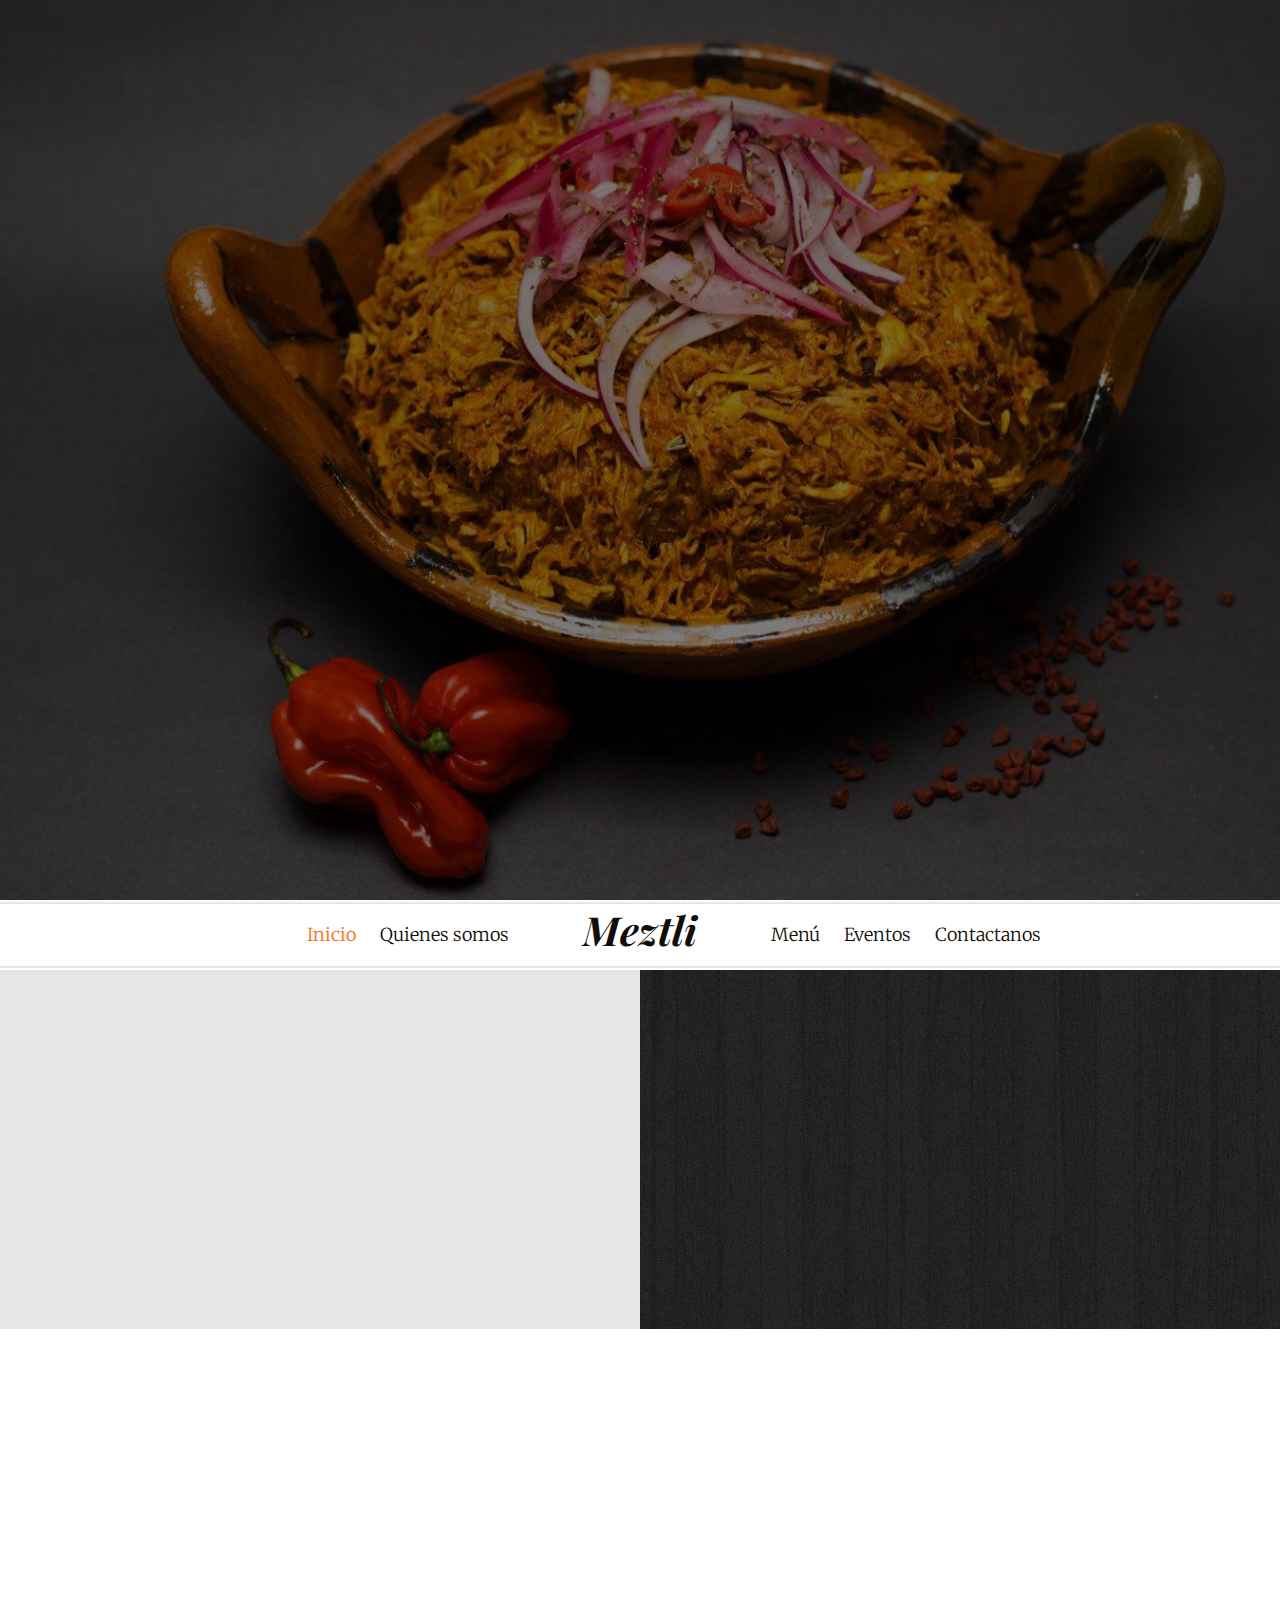
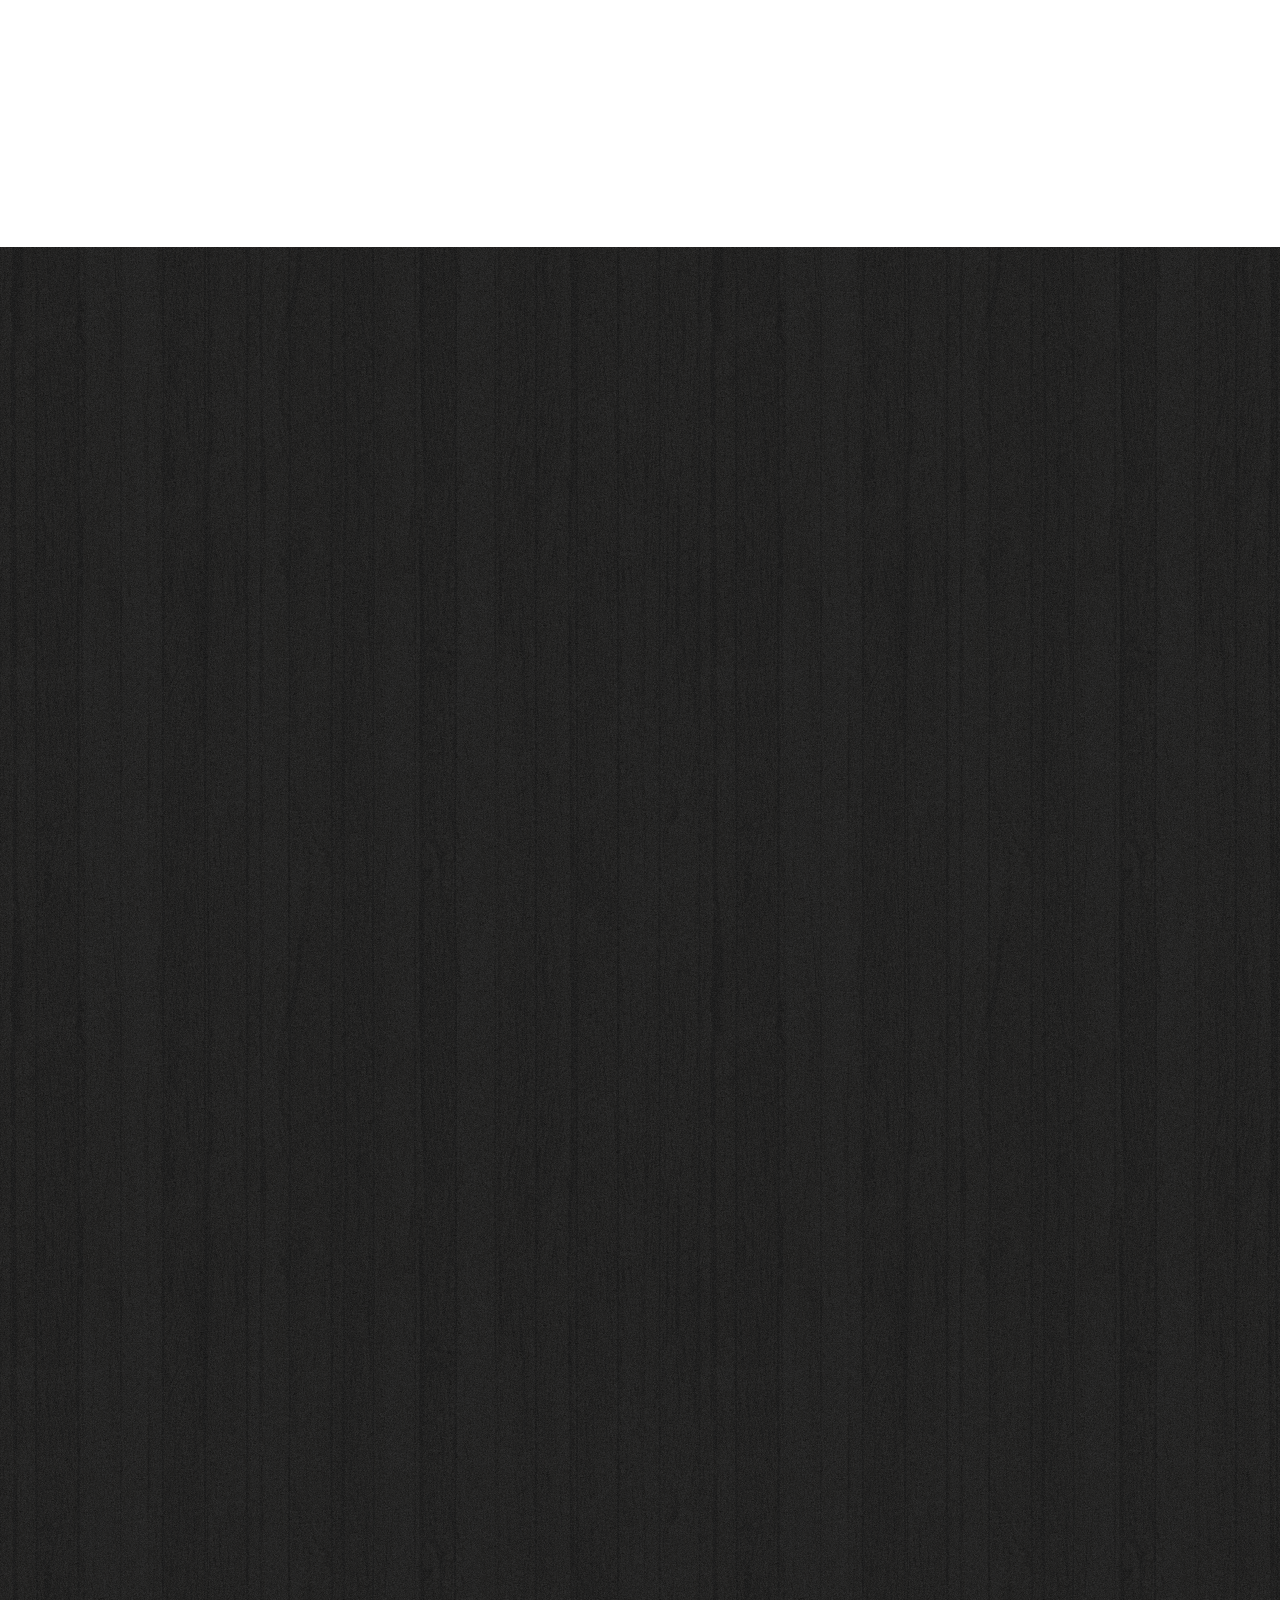
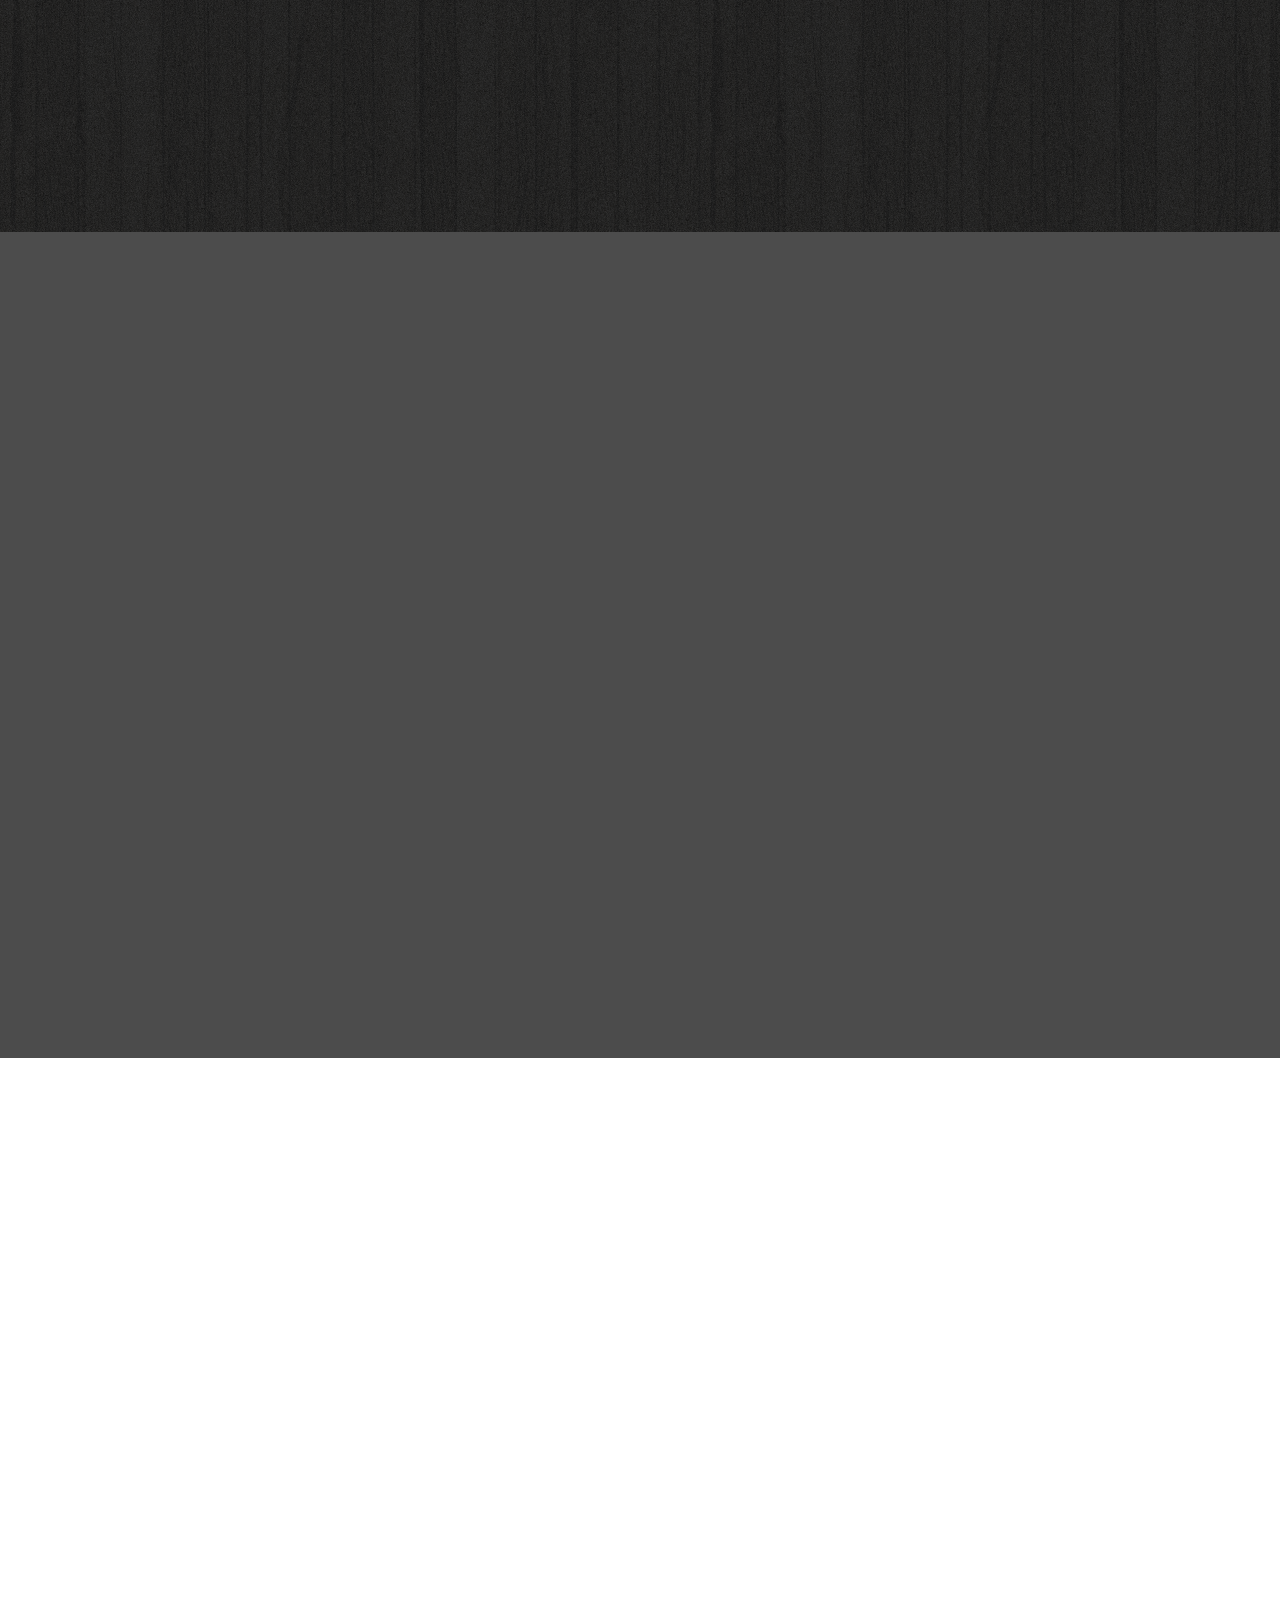
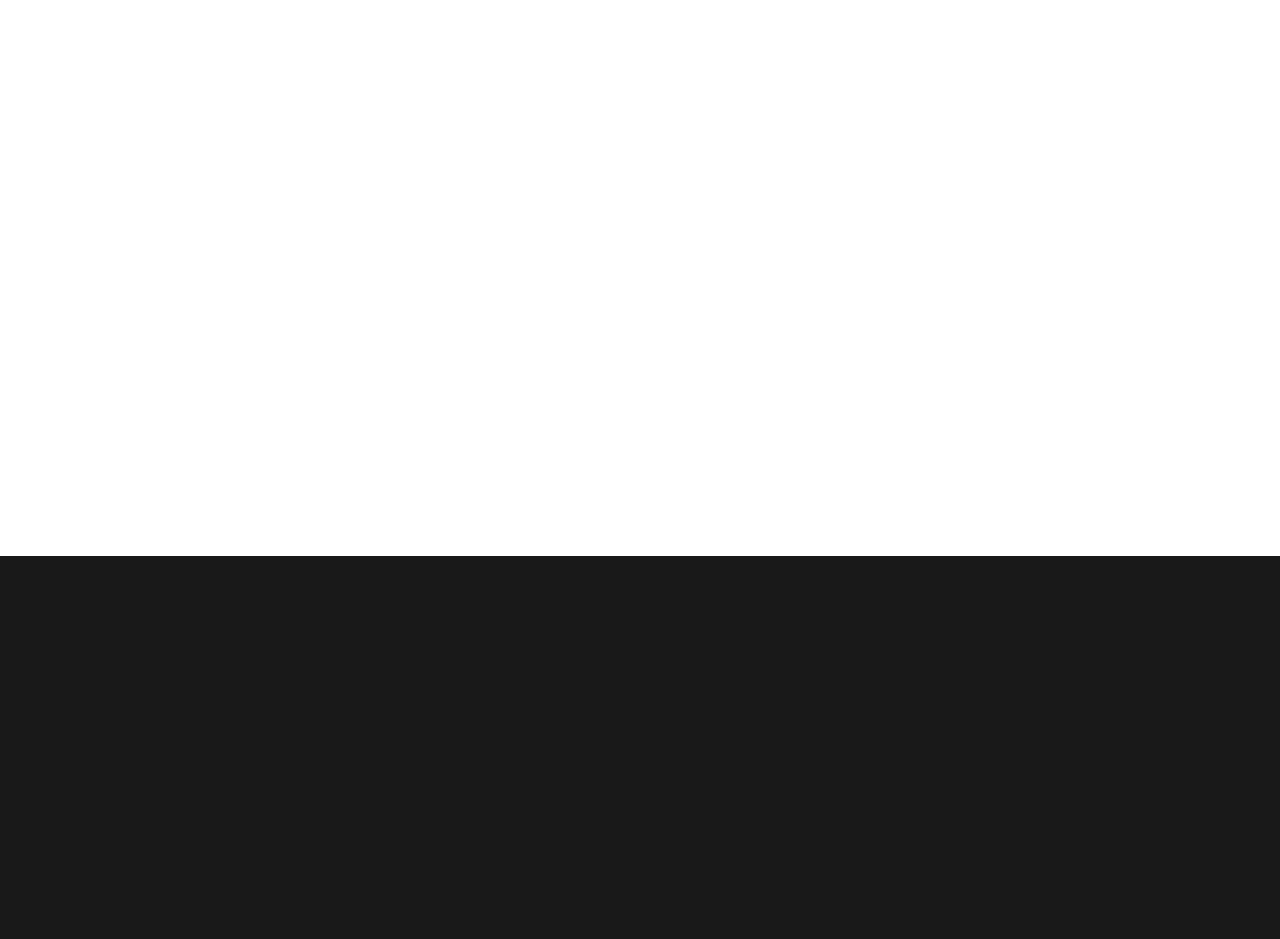
==== index.html @ 39a88415 "Merge branch 'gh-pages' of https://github.com/ilpezlpez/meztli_pty into gh-pages" ====
<!DOCTYPE html>
<!--[if lt IE 7]>      <html class="no-js lt-ie9 lt-ie8 lt-ie7"> <![endif]-->
<!--[if IE 7]>         <html class="no-js lt-ie9 lt-ie8"> <![endif]-->
<!--[if IE 8]>         <html class="no-js lt-ie9"> <![endif]-->
<!--[if gt IE 8]><!--> <html class="no-js"> <!--<![endif]-->
	<head>
	<meta charset="utf-8">
	<meta http-equiv="X-UA-Compatible" content="IE=edge">
	<title> Meztli &mdash; ... de lo bueno poco!!</title>
	<meta name="viewport" content="width=device-width, initial-scale=1">
	<meta name="description" content="Comida fusión Mexicana en Panama" />
	<meta name="keywords" content="cochinita,comida mexicana,tacos,panama" />
	<meta name="author" content="meztli_panama" />

  <!--
	//////////////////////////////////////////////////////

	FREE HTML5 TEMPLATE
	DESIGNED & DEVELOPED by FREEHTML5.CO

	Website: 		http://freehtml5.co/
	Email: 			info@freehtml5.co
	Twitter: 		http://twitter.com/fh5co
	Facebook: 		https://www.facebook.com/fh5co

	//////////////////////////////////////////////////////
	 -->

  	<!-- Facebook and Twitter integration -->
	<meta property="og:title" content=""/>
	<meta property="og:image" content=""/>
	<meta property="og:url" content=""/>
	<meta property="og:site_name" content=""/>
	<meta property="og:description" content=""/>
	<meta name="twitter:title" content="" />
	<meta name="twitter:image" content="" />
	<meta name="twitter:url" content="" />
	<meta name="twitter:card" content="" />

	<!-- Place favicon.ico and apple-touch-icon.png in the root directory -->
	<link rel="shortcut icon" href="favicon.ico">

	<link href='https://fonts.googleapis.com/css?family=Playfair+Display:400,700,400italic,700italic|Merriweather:300,400italic,300italic,400,700italic' rel='stylesheet' type='text/css'>

	<!-- Animate.css -->
	<link rel="stylesheet" href="css/animate.css">
	<!-- Icomoon Icon Fonts-->
	<link rel="stylesheet" href="css/icomoon.css">
	<!-- Simple Line Icons -->
	<link rel="stylesheet" href="css/simple-line-icons.css">
	<!-- Datetimepicker -->
	<link rel="stylesheet" href="css/bootstrap-datetimepicker.min.css">
	<!-- Flexslider -->
	<link rel="stylesheet" href="css/flexslider.css">
	<!-- Bootstrap  -->
	<link rel="stylesheet" href="css/bootstrap.css">

	<link rel="stylesheet" href="css/style.css">


	<!-- Modernizr JS -->
	<script src="js/modernizr-2.6.2.min.js"></script>
	<!-- FOR IE9 below -->
	<!--[if lt IE 9]>
	<script src="js/respond.min.js"></script>
	<![endif]-->

	</head>
	<body>

	<div id="fh5co-container">
		<div id="fh5co-home" class="js-fullheight" data-section="home">

			<div class="flexslider">

				<div class="fh5co-overlay"></div>
				<div class="fh5co-text">
					<div class="container">
						<div class="row">
							<h1 class="to-animate">Meztli</h1>
							<h2 class="to-animate">... de lo bueno poco!!
						</div>
					</div>
				</div>
			  	<ul class="slides">
			   	<li style="background-image: url(images/slide_1a.jpg);" data-stellar-background-ratio="0.5"></li>
			   	<li style="background-image: url(images/slide_1a.jpg);" data-stellar-background-ratio="0.5"></li>
			   	<li style="background-image: url(images/slide_1a.jpg);" data-stellar-background-ratio="0.5"></li>
			  	</ul>

			</div>

		</div>

		<div class="js-sticky">
			<div class="fh5co-main-nav">
				<div class="container-fluid">
					<div class="fh5co-menu-1">
						<a href="#" data-nav-section="home">Inicio</a>
						<a href="#" data-nav-section="about">Quienes somos</a>
					</div>
					<div class="fh5co-logo">
						<a href="index.html">Meztli</a>
					</div>
					<div class="fh5co-menu-2">
						<a href="#" data-nav-section="features">Menú</a>
						<a href="#" data-nav-section="events">Eventos</a>
						<a href="#" data-nav-section="reservation">Contactanos</a>
					</div>
				</div>

			</div>
		</div>

		<div id="fh5co-about" data-section="about">
			<div class="fh5co-2col fh5co-bg to-animate-2" style="background-image: url(images/res_img_1a.jpg)"></div>
			<div class="fh5co-2col fh5co-text">
				<h2 class="heading to-animate">Quienes somos</h2>
				<p class="to-animate"><span class="firstcharacter">E</span>n MEZTLI somos verdaderos amantes de la gastronomía, y por eso traemos para ti un sabor único e inigualable...ven a probarlo y descubre por que !de lo bueno poco!</p>
			</div>
		</div>

		<div id="fh5co-sayings">
			<div class="container">
				<div class="row to-animate">

					<div class="flexslider">
						<ul class="slides">

							<li>
								<blockquote>
									<p>&ldquo;¡Esta de agencia este refine!&rdquo;</p>
									<p class="quote-author">&mdash; Lennin Correa</p>
								</blockquote>
							</li>
							<li>
								<blockquote>
									<p>&ldquo;!Te hace sentir en casa!&rdquo;</p>
									<p class="quote-author">&mdash; Ivan López</p>
								</blockquote>
							</li>
							<li>
								<blockquote>
									<p>&ldquo;The best food!&rdquo;</p>
									<p class="quote-author">&mdash; Novak Boljanic</p>
								</blockquote>
							</li>
							<li>
								<blockquote>
									<p>&ldquo;¡Brutal, esto si es de calidad! &rdquo;</p>
									<p class="quote-author">&mdash; Belissa Rodriguez</p>
								</blockquote>
							</li>


						</ul>
					</div>

				</div>
			</div>
		</div>

		<div id="fh5co-featured" data-section="features">
			<div class="container">
				<div class="row text-center fh5co-heading row-padded">
					<div class="col-md-8 col-md-offset-2">
						<h2 class="heading to-animate">Menú</h2>
						<p class="sub-heading to-animate">“La fusión de culturas para crear un sabor bajo tierra” </p>
					</div>
				</div>
				<div class="row">
					<div class="fh5co-grid">
						<div class="fh5co-v-half to-animate-2">
							<div class="fh5co-v-col-2 fh5co-bg-img" style="background-image: url(images/tacos.jpg)"></div>
							<div class="fh5co-v-col-2 fh5co-text fh5co-special-1 arrow-left">
								<h2>Tacos MEZTLI</h2>
								<span class="pricing">B/. 6.00</span>
								<p>Orden de 3 Tacos en tortilla de maíz con el relleno de tu elección (Cerdo, Pollo o Vegetariano) preparado con nuestra receta secreta, acompañados de porotos refritos y cebollitas en escabeche.</p>
							</div>
						</div>

						<div class="fh5co-v-half to-animate-2">
							<div class="fh5co-v-col-2 fh5co-bg-img" style="background-image: url(images/res_img_1c.jpg)"></div>
							<div class="fh5co-v-col-2 fh5co-text fh5co-special-1 arrow-left">
								<h2>Emparedado MEZTLI</h2>
								<span class="pricing">B/. 6.00</span>
								<p>Emparedado de Carne de Cerdo, Pollo o Vegetariano, preparado con nuestra receta secreta, con un toque de porotos refritos y cebollitas en escabeche.</p>
							</div>
						</div>
						<div class="fh5co-v-half">
							<div class="fh5co-h-row-2 fh5co-reversed to-animate-2">
								<div class="fh5co-v-col-2 fh5co-bg-img" style="background-image: url(images/res_img_1e.jpg)"></div>
								<div class="fh5co-v-col-2 fh5co-text arrow-right">
									<h2>Paquete MEZTLI(bajo pedido)</h2>
									<span class="pricing">B/. 40.00</span>
									<p>1KG de Carne de Cerdo, Pollo o Vegetariano,<br/>40 Tortillas de maíz,<br/>Porcion de Porotos refritos, y <br/>Cebollitas en escabeche.	</p>
								</div>
							</div>
							<div class="fh5co-h-row-2 to-animate-2">
								<div class="fh5co-v-col-2 fh5co-bg-img" style="background-image: url(images/pastel.jpg)"></div>
								<div class="fh5co-v-col-2 fh5co-text arrow-left">
									<h2>Cake MEZTLI</h2>
									<span class="pricing">B/. 6.00</span>
									<p>Para terminar con broche de oro y un toquecito de dulzura prueba una rebanada de nuestro delicioso cake, una combinación de sabores única!</p>
								</div>
							</div>
						</div>
						<div class="fh5co-v-half to-animate-2">

							<div class="fh5co-v-col-2 fh5co-text fh5co-special-1 arrow-right">
								<h2>Hamburguesa MEZTLI</h2>
								<span class="pricing">B/. 6.00</span>
								<p>Hamburguesa de Carne de Cerdo, Pollo o Vegetariana preparada con nuestra receta secreta, con un toque de porotos refritos y cebollitas en escabeche.</p>
							</div>
							<div class="fh5co-v-col-2 fh5co-bg-img" style="background-image: url(images/res_img_1d.jpg)"></div>
						</div>


					</div>
				</div>

			</div>
		</div>


		<div id="fh5co-events" data-section="events" style="background-image: url(images/slide_2.jpg);" data-stellar-background-ratio="0.5">
			<div class="fh5co-overlay"></div>
			<div class="container">
				<div class="row text-center fh5co-heading row-padded">
					<div class="col-md-8 col-md-offset-2 to-animate">
						<h2 class="heading">Próximos Eventos</h2>
						<p class="sub-heading">Síguenos en nuestras redes sociales para saber en que eventos estaremos próximanente</p>
					</div>
				</div>
				<div class="row">
					<div class="col-md-4">
						<div class="fh5co-event to-animate-2">
							<h3>Proximo evento</h3>
							<span class="fh5co-event-meta"<Facebook:@Meztli</span>
							<p>Estaremos en la feria...</p>                                                                           
							<p>Información Próximamente</p> 
						</div>
					</div>
					<div class="col-md-4">
						<div class="fh5co-event to-animate-2">
							<h3>Parrilladas y Reuniones</h3>
							<span class="fh5co-event-meta">Contáctanos</span>
							<p>Preparamos la comida para tus eventos</p>
						</div>
					</div>
					<div class="col-md-4">
						<div class="fh5co-event to-animate-2">
							<h3>Taller de cocina</h3>
							<span class="fh5co-event-meta">Enero 20, 2019</span>
							<p>Información Próximamente</p>
						</div>
					</div>
				</div>
			</div>
		</div>

		<div id="fh5co-contact" data-section="reservation">
			<div class="container">
				<div class="row text-center fh5co-heading row-padded">
					<div class="col-md-8 col-md-offset-2">
						<h2 class="heading to-animate">Contáctanos</h2>
						<p class="sub-heading to-animate">Dejanos un recadito para ubicarte.</p>
					</div>
				</div>
				<div class="row">
					<div class="col-md-6 to-animate-2">
						<h3>Informacion de contacto</h3>
						<ul class="fh5co-contact-info">
							<li class="fh5co-contact-address ">
								<!--i class="icon-home"></i>
								5555 Love Paradise 56 New Clity 5655, <br>Excel Tower United Kingdom
							</li!-->
							<li><i class="icon-envelope"></i>meztli.panama@gmail.com</li>
							<li><i class="icon-phone"></i> +507 6869 7294</li>

							<!--li><i class="icon-globe"></i> <a href="http://freehtml5.co/" target="_blank">freehtml5.co</a></li!-->
						</ul>
					</div>
					<div class="col-md-6 to-animate-2">
						<h3>Tus Datos</h3>
						<div class="form-group ">
							<label for="name" class="sr-only">Nombre</label>
							<input id="name" class="form-control" placeholder="Nombre" type="text">
						</div>
						<div class="form-group ">
							<label for="email" class="sr-only">Correo Electronico</label>
							<input id="email" class="form-control" placeholder="Correo Electronico" type="email">
						</div>
						<div class="form-group">
							<label for="occation" class="sr-only">Evento</label>
							<select class="form-control" id="occation">
								<option>Seleccionar Evento</option>
							  <option>Bodas</option>
							  <option>Cumpleaños</option>
							  <option>Otros</option>
							</select>
						</div>
						<div class="form-group ">
							<label for="date" class="sr-only">Fecha</label>
							<input id="date" class="form-control" placeholder="Fecha" type="text">
						</div>



						<div class="form-group ">
							<label for="message" class="sr-only">Mensaje</label>
							<textarea name="" id="message" cols="30" rows="5" class="form-control" placeholder="Mensaje"></textarea>
						</div>
						<div class="form-group ">
							<input class="btn btn-primary" value="Enviar" type="submit">
						</div>
						</div>
				</div>
			</div>
		</div>


	</div>

	<div id="fh5co-footer">
		<div class="container">
			<div class="row row-padded">
				<div class="col-md-12 text-center">
					<p class="to-animate">&copy; 2018 Meztli.
					</p>
					<p class="text-center to-animate"><a href="#" class="js-gotop">Ir arriba</a></p>
				</div>
			</div>
			<div class="row">
				<div class="col-md-12 text-center">
					<ul class="fh5co-social">
						<li class="to-animate-2"><a href="https://www.facebook.com/Meztli-1585526528234470/"><i class="icon-facebook"></i></a></li>
						<li class="to-animate-2"><a href="https://twitter.com/meztli_panama"><i class="icon-twitter"></i></a></li>
						<li class="to-animate-2"><a href="https://www.instagram.com/meztli_panama"><i class="icon-instagram"></i></a></li>
					</ul>
				</div>
			</div>
		</div>
	</div>






	<!-- jQuery -->
	<script src="js/jquery.min.js"></script>
	<!-- jQuery Easing -->
	<script src="js/jquery.easing.1.3.js"></script>
	<!-- Bootstrap -->
	<script src="js/bootstrap.min.js"></script>
	<!-- Bootstrap DateTimePicker -->
	<script src="js/moment.js"></script>
	<script src="js/bootstrap-datetimepicker.min.js"></script>
	<!-- Waypoints -->
	<script src="js/jquery.waypoints.min.js"></script>
	<!-- Stellar Parallax -->
	<script src="js/jquery.stellar.min.js"></script>

	<!-- Flexslider -->
	<script src="js/jquery.flexslider-min.js"></script>
	<script>
		$(function () {
	       $('#date').datetimepicker();
	   });
	</script>
	<!-- Main JS -->
	<script src="js/main.js"></script>

	</body>
</html>
---- css/icomoon.css ----
@font-face {
	font-family: 'icomoon';
	src:url('../fonts/icomoon/icomoon.eot?qtatmt');
	src:url('../fonts/icomoon/icomoon.eot?qtatmt#iefix') format('embedded-opentype'),
		url('../fonts/icomoon/icomoon.ttf?qtatmt') format('truetype'),
		url('../fonts/icomoon/icomoon.woff?qtatmt') format('woff'),
		url('../fonts/icomoon/icomoon.svg?qtatmt#icomoon') format('svg');
	font-weight: normal;
	font-style: normal;
}

[class^="icon-"], [class*=" icon-"] {
	font-family: 'icomoon';
	speak: none;
	font-style: normal;
	font-weight: normal;
	font-variant: normal;
	text-transform: none;
	line-height: 1;

	/* Better Font Rendering =========== */
	-webkit-font-smoothing: antialiased;
	-moz-osx-font-smoothing: grayscale;
}

.icon-glass:before {
	content: "\f000";
}
.icon-music:before {
	content: "\f001";
}
.icon-search2:before {
	content: "\f002";
}
.icon-envelope-o:before {
	content: "\f003";
}
.icon-heart:before {
	content: "\f004";
}
.icon-star:before {
	content: "\f005";
}
.icon-star-o:before {
	content: "\f006";
}
.icon-user:before {
	content: "\f007";
}
.icon-film:before {
	content: "\f008";
}
.icon-th-large:before {
	content: "\f009";
}
.icon-th:before {
	content: "\f00a";
}
.icon-th-list:before {
	content: "\f00b";
}
.icon-check:before {
	content: "\f00c";
}
.icon-close:before {
	content: "\f00d";
}
.icon-remove:before {
	content: "\f00d";
}
.icon-times:before {
	content: "\f00d";
}
.icon-search-plus:before {
	content: "\f00e";
}
.icon-search-minus:before {
	content: "\f010";
}
.icon-power-off:before {
	content: "\f011";
}
.icon-signal:before {
	content: "\f012";
}
.icon-cog:before {
	content: "\f013";
}
.icon-gear:before {
	content: "\f013";
}
.icon-trash-o:before {
	content: "\f014";
}
.icon-home:before {
	content: "\f015";
}
.icon-file-o:before {
	content: "\f016";
}
.icon-clock-o:before {
	content: "\f017";
}
.icon-road:before {
	content: "\f018";
}
.icon-download:before {
	content: "\f019";
}
.icon-arrow-circle-o-down:before {
	content: "\f01a";
}
.icon-arrow-circle-o-up:before {
	content: "\f01b";
}
.icon-inbox:before {
	content: "\f01c";
}
.icon-play-circle-o:before {
	content: "\f01d";
}
.icon-repeat2:before {
	content: "\f01e";
}
.icon-rotate-right:before {
	content: "\f01e";
}
.icon-refresh:before {
	content: "\f021";
}
.icon-list-alt:before {
	content: "\f022";
}
.icon-lock:before {
	content: "\f023";
}
.icon-flag:before {
	content: "\f024";
}
.icon-headphones:before {
	content: "\f025";
}
.icon-volume-off:before {
	content: "\f026";
}
.icon-volume-down:before {
	content: "\f027";
}
.icon-volume-up:before {
	content: "\f028";
}
.icon-qrcode:before {
	content: "\f029";
}
.icon-barcode:before {
	content: "\f02a";
}
.icon-tag:before {
	content: "\f02b";
}
.icon-tags:before {
	content: "\f02c";
}
.icon-book:before {
	content: "\f02d";
}
.icon-bookmark:before {
	content: "\f02e";
}
.icon-print:before {
	content: "\f02f";
}
.icon-camera:before {
	content: "\f030";
}
.icon-font:before {
	content: "\f031";
}
.icon-bold:before {
	content: "\f032";
}
.icon-italic:before {
	content: "\f033";
}
.icon-text-height:before {
	content: "\f034";
}
.icon-text-width:before {
	content: "\f035";
}
.icon-align-left:before {
	content: "\f036";
}
.icon-align-center2:before {
	content: "\f037";
}
.icon-align-right:before {
	content: "\f038";
}
.icon-align-justify2:before {
	content: "\f039";
}
.icon-list:before {
	content: "\f03a";
}
.icon-dedent:before {
	content: "\f03b";
}
.icon-outdent:before {
	content: "\f03b";
}
.icon-indent:before {
	content: "\f03c";
}
.icon-video-camera:before {
	content: "\f03d";
}
.icon-image:before {
	content: "\f03e";
}
.icon-photo:before {
	content: "\f03e";
}
.icon-picture-o:before {
	content: "\f03e";
}
.icon-pencil:before {
	content: "\f040";
}
.icon-map-marker:before {
	content: "\f041";
}
.icon-adjust:before {
	content: "\f042";
}
.icon-tint:before {
	content: "\f043";
}
.icon-edit:before {
	content: "\f044";
}
.icon-pencil-square-o:before {
	content: "\f044";
}
.icon-share-square-o:before {
	content: "\f045";
}
.icon-check-square-o:before {
	content: "\f046";
}
.icon-arrows:before {
	content: "\f047";
}
.icon-step-backward:before {
	content: "\f048";
}
.icon-fast-backward:before {
	content: "\f049";
}
.icon-backward:before {
	content: "\f04a";
}
.icon-play2:before {
	content: "\f04b";
}
.icon-pause2:before {
	content: "\f04c";
}
.icon-stop2:before {
	content: "\f04d";
}
.icon-forward:before {
	content: "\f04e";
}
.icon-fast-forward2:before {
	content: "\f050";
}
.icon-step-forward:before {
	content: "\f051";
}
.icon-eject:before {
	content: "\f052";
}
.icon-chevron-left:before {
	content: "\f053";
}
.icon-chevron-right:before {
	content: "\f054";
}
.icon-plus-circle:before {
	content: "\f055";
}
.icon-minus-circle:before {
	content: "\f056";
}
.icon-times-circle:before {
	content: "\f057";
}
.icon-check-circle:before {
	content: "\f058";
}
.icon-question-circle:before {
	content: "\f059";
}
.icon-info-circle:before {
	content: "\f05a";
}
.icon-crosshairs:before {
	content: "\f05b";
}
.icon-times-circle-o:before {
	content: "\f05c";
}
.icon-check-circle-o:before {
	content: "\f05d";
}
.icon-ban2:before {
	content: "\f05e";
}
.icon-arrow-left:before {
	content: "\f060";
}
.icon-arrow-right:before {
	content: "\f061";
}
.icon-arrow-up:before {
	content: "\f062";
}
.icon-arrow-down:before {
	content: "\f063";
}
.icon-mail-forward:before {
	content: "\f064";
}
.icon-share:before {
	content: "\f064";
}
.icon-expand2:before {
	content: "\f065";
}
.icon-compress:before {
	content: "\f066";
}
.icon-plus:before {
	content: "\f067";
}
.icon-minus:before {
	content: "\f068";
}
.icon-asterisk:before {
	content: "\f069";
}
.icon-exclamation-circle:before {
	content: "\f06a";
}
.icon-gift:before {
	content: "\f06b";
}
.icon-leaf:before {
	content: "\f06c";
}
.icon-fire:before {
	content: "\f06d";
}
.icon-eye:before {
	content: "\f06e";
}
.icon-eye-slash:before {
	content: "\f070";
}
.icon-exclamation-triangle:before {
	content: "\f071";
}
.icon-warning:before {
	content: "\f071";
}
.icon-plane:before {
	content: "\f072";
}
.icon-calendar:before {
	content: "\f073";
}
.icon-random:before {
	content: "\f074";
}
.icon-comment:before {
	content: "\f075";
}
.icon-magnet:before {
	content: "\f076";
}
.icon-chevron-up:before {
	content: "\f077";
}
.icon-chevron-down:before {
	content: "\f078";
}
.icon-retweet:before {
	content: "\f079";
}
.icon-shopping-cart:before {
	content: "\f07a";
}
.icon-folder:before {
	content: "\f07b";
}
.icon-folder-open:before {
	content: "\f07c";
}
.icon-arrows-v:before {
	content: "\f07d";
}
.icon-arrows-h:before {
	content: "\f07e";
}
.icon-bar-chart:before {
	content: "\f080";
}
.icon-bar-chart-o:before {
	content: "\f080";
}
.icon-twitter-square:before {
	content: "\f081";
}
.icon-facebook-square:before {
	content: "\f082";
}
.icon-camera-retro:before {
	content: "\f083";
}
.icon-key:before {
	content: "\f084";
}
.icon-cogs:before {
	content: "\f085";
}
.icon-gears:before {
	content: "\f085";
}
.icon-comments:before {
	content: "\f086";
}
.icon-thumbs-o-up:before {
	content: "\f087";
}
.icon-thumbs-o-down:before {
	content: "\f088";
}
.icon-star-half:before {
	content: "\f089";
}
.icon-heart-o:before {
	content: "\f08a";
}
.icon-sign-out:before {
	content: "\f08b";
}
.icon-linkedin-square:before {
	content: "\f08c";
}
.icon-thumb-tack:before {
	content: "\f08d";
}
.icon-external-link:before {
	content: "\f08e";
}
.icon-sign-in:before {
	content: "\f090";
}
.icon-trophy:before {
	content: "\f091";
}
.icon-github-square:before {
	content: "\f092";
}
.icon-upload:before {
	content: "\f093";
}
.icon-lemon-o:before {
	content: "\f094";
}
.icon-phone:before {
	content: "\f095";
}
.icon-square-o:before {
	content: "\f096";
}
.icon-bookmark-o:before {
	content: "\f097";
}
.icon-phone-square:before {
	content: "\f098";
}
.icon-twitter:before {
	content: "\f099";
}
.icon-facebook:before {
	content: "\f09a";
}
.icon-facebook-f:before {
	content: "\f09a";
}
.icon-github:before {
	content: "\f09b";
}
.icon-unlock2:before {
	content: "\f09c";
}
.icon-credit-card:before {
	content: "\f09d";
}
.icon-feed:before {
	content: "\f09e";
}
.icon-rss:before {
	content: "\f09e";
}
.icon-hdd-o:before {
	content: "\f0a0";
}
.icon-bullhorn:before {
	content: "\f0a1";
}
.icon-bell-o:before {
	content: "\f0a2";
}
.icon-certificate:before {
	content: "\f0a3";
}
.icon-hand-o-right:before {
	content: "\f0a4";
}
.icon-hand-o-left:before {
	content: "\f0a5";
}
.icon-hand-o-up:before {
	content: "\f0a6";
}
.icon-hand-o-down:before {
	content: "\f0a7";
}
.icon-arrow-circle-left:before {
	content: "\f0a8";
}
.icon-arrow-circle-right:before {
	content: "\f0a9";
}
.icon-arrow-circle-up:before {
	content: "\f0aa";
}
.icon-arrow-circle-down:before {
	content: "\f0ab";
}
.icon-globe:before {
	content: "\f0ac";
}
.icon-wrench:before {
	content: "\f0ad";
}
.icon-tasks:before {
	content: "\f0ae";
}
.icon-filter:before {
	content: "\f0b0";
}
.icon-briefcase:before {
	content: "\f0b1";
}
.icon-arrows-alt:before {
	content: "\f0b2";
}
.icon-group:before {
	content: "\f0c0";
}
.icon-users:before {
	content: "\f0c0";
}
.icon-chain:before {
	content: "\f0c1";
}
.icon-link:before {
	content: "\f0c1";
}
.icon-cloud:before {
	content: "\f0c2";
}
.icon-flask:before {
	content: "\f0c3";
}
.icon-cut:before {
	content: "\f0c4";
}
.icon-scissors:before {
	content: "\f0c4";
}
.icon-copy:before {
	content: "\f0c5";
}
.icon-files-o:before {
	content: "\f0c5";
}
.icon-paperclip:before {
	content: "\f0c6";
}
.icon-floppy-o:before {
	content: "\f0c7";
}
.icon-save:before {
	content: "\f0c7";
}
.icon-square:before {
	content: "\f0c8";
}
.icon-bars:before {
	content: "\f0c9";
}
.icon-navicon:before {
	content: "\f0c9";
}
.icon-reorder:before {
	content: "\f0c9";
}
.icon-list-ul:before {
	content: "\f0ca";
}
.icon-list-ol:before {
	content: "\f0cb";
}
.icon-strikethrough:before {
	content: "\f0cc";
}
.icon-underline:before {
	content: "\f0cd";
}
.icon-table:before {
	content: "\f0ce";
}
.icon-magic:before {
	content: "\f0d0";
}
.icon-truck:before {
	content: "\f0d1";
}
.icon-pinterest:before {
	content: "\f0d2";
}
.icon-pinterest-square:before {
	content: "\f0d3";
}
.icon-google-plus-square:before {
	content: "\f0d4";
}
.icon-google-plus:before {
	content: "\f0d5";
}
.icon-money:before {
	content: "\f0d6";
}
.icon-caret-down:before {
	content: "\f0d7";
}
.icon-caret-up:before {
	content: "\f0d8";
}
.icon-caret-left:before {
	content: "\f0d9";
}
.icon-caret-right:before {
	content: "\f0da";
}
.icon-columns2:before {
	content: "\f0db";
}
.icon-sort:before {
	content: "\f0dc";
}
.icon-unsorted:before {
	content: "\f0dc";
}
.icon-sort-desc:before {
	content: "\f0dd";
}
.icon-sort-down:before {
	content: "\f0dd";
}
.icon-sort-asc:before {
	content: "\f0de";
}
.icon-sort-up:before {
	content: "\f0de";
}
.icon-envelope:before {
	content: "\f0e0";
}
.icon-linkedin:before {
	content: "\f0e1";
}
.icon-rotate-left:before {
	content: "\f0e2";
}
.icon-undo:before {
	content: "\f0e2";
}
.icon-gavel:before {
	content: "\f0e3";
}
.icon-legal:before {
	content: "\f0e3";
}
.icon-dashboard:before {
	content: "\f0e4";
}
.icon-tachometer:before {
	content: "\f0e4";
}
.icon-comment-o:before {
	content: "\f0e5";
}
.icon-comments-o:before {
	content: "\f0e6";
}
.icon-bolt:before {
	content: "\f0e7";
}
.icon-flash:before {
	content: "\f0e7";
}
.icon-sitemap:before {
	content: "\f0e8";
}
.icon-umbrella2:before {
	content: "\f0e9";
}
.icon-clipboard:before {
	content: "\f0ea";
}
.icon-paste:before {
	content: "\f0ea";
}
.icon-lightbulb-o:before {
	content: "\f0eb";
}
.icon-exchange:before {
	content: "\f0ec";
}
.icon-cloud-download2:before {
	content: "\f0ed";
}
.icon-cloud-upload2:before {
	content: "\f0ee";
}
.icon-user-md:before {
	content: "\f0f0";
}
.icon-stethoscope:before {
	content: "\f0f1";
}
.icon-suitcase:before {
	content: "\f0f2";
}
.icon-bell:before {
	content: "\f0f3";
}
.icon-coffee:before {
	content: "\f0f4";
}
.icon-cutlery:before {
	content: "\f0f5";
}
.icon-file-text-o:before {
	content: "\f0f6";
}
.icon-building-o:before {
	content: "\f0f7";
}
.icon-hospital-o:before {
	content: "\f0f8";
}
.icon-ambulance:before {
	content: "\f0f9";
}
.icon-medkit:before {
	content: "\f0fa";
}
.icon-fighter-jet:before {
	content: "\f0fb";
}
.icon-beer:before {
	content: "\f0fc";
}
.icon-h-square:before {
	content: "\f0fd";
}
.icon-plus-square:before {
	content: "\f0fe";
}
.icon-angle-double-left:before {
	content: "\f100";
}
.icon-angle-double-right:before {
	content: "\f101";
}
.icon-angle-double-up:before {
	content: "\f102";
}
.icon-angle-double-down:before {
	content: "\f103";
}
.icon-angle-left:before {
	content: "\f104";
}
.icon-angle-right:before {
	content: "\f105";
}
.icon-angle-up:before {
	content: "\f106";
}
.icon-angle-down:before {
	content: "\f107";
}
.icon-desktop:before {
	content: "\f108";
}
.icon-laptop:before {
	content: "\f109";
}
.icon-tablet:before {
	content: "\f10a";
}
.icon-mobile:before {
	content: "\f10b";
}
.icon-mobile-phone:before {
	content: "\f10b";
}
.icon-circle-o:before {
	content: "\f10c";
}
.icon-quote-left:before {
	content: "\f10d";
}
.icon-quote-right:before {
	content: "\f10e";
}
.icon-spinner:before {
	content: "\f110";
}
.icon-circle:before {
	content: "\f111";
}
.icon-mail-reply:before {
	content: "\f112";
}
.icon-reply:before {
	content: "\f112";
}
.icon-github-alt:before {
	content: "\f113";
}
.icon-folder-o:before {
	content: "\f114";
}
.icon-folder-open-o:before {
	content: "\f115";
}
.icon-smile-o:before {
	content: "\f118";
}
.icon-frown-o:before {
	content: "\f119";
}
.icon-meh-o:before {
	content: "\f11a";
}
.icon-gamepad:before {
	content: "\f11b";
}
.icon-keyboard-o:before {
	content: "\f11c";
}
.icon-flag-o:before {
	content: "\f11d";
}
.icon-flag-checkered:before {
	content: "\f11e";
}
.icon-terminal:before {
	content: "\f120";
}
.icon-code:before {
	content: "\f121";
}
.icon-mail-reply-all:before {
	content: "\f122";
}
.icon-reply-all:before {
	content: "\f122";
}
.icon-star-half-empty:before {
	content: "\f123";
}
.icon-star-half-full:before {
	content: "\f123";
}
.icon-star-half-o:before {
	content: "\f123";
}
.icon-location-arrow:before {
	content: "\f124";
}
.icon-crop:before {
	content: "\f125";
}
.icon-code-fork:before {
	content: "\f126";
}
.icon-chain-broken:before {
	content: "\f127";
}
.icon-unlink:before {
	content: "\f127";
}
.icon-question:before {
	content: "\f128";
}
.icon-info:before {
	content: "\f129";
}
.icon-exclamation:before {
	content: "\f12a";
}
.icon-superscript:before {
	content: "\f12b";
}
.icon-subscript:before {
	content: "\f12c";
}
.icon-eraser:before {
	content: "\f12d";
}
.icon-puzzle-piece:before {
	content: "\f12e";
}
.icon-microphone2:before {
	content: "\f130";
}
.icon-microphone-slash:before {
	content: "\f131";
}
.icon-shield:before {
	content: "\f132";
}
.icon-calendar-o:before {
	content: "\f133";
}
.icon-fire-extinguisher:before {
	content: "\f134";
}
.icon-rocket:before {
	content: "\f135";
}
.icon-maxcdn:before {
	content: "\f136";
}
.icon-chevron-circle-left:before {
	content: "\f137";
}
.icon-chevron-circle-right:before {
	content: "\f138";
}
.icon-chevron-circle-up:before {
	content: "\f139";
}
.icon-chevron-circle-down:before {
	content: "\f13a";
}
.icon-html5:before {
	content: "\f13b";
}
.icon-css3:before {
	content: "\f13c";
}
.icon-anchor2:before {
	content: "\f13d";
}
.icon-unlock-alt:before {
	content: "\f13e";
}
.icon-bullseye:before {
	content: "\f140";
}
.icon-ellipsis-h:before {
	content: "\f141";
}
.icon-ellipsis-v:before {
	content: "\f142";
}
.icon-rss-square:before {
	content: "\f143";
}
.icon-play-circle:before {
	content: "\f144";
}
.icon-ticket:before {
	content: "\f145";
}
.icon-minus-square:before {
	content: "\f146";
}
.icon-minus-square-o:before {
	content: "\f147";
}
.icon-level-up:before {
	content: "\f148";
}
.icon-level-down:before {
	content: "\f149";
}
.icon-check-square:before {
	content: "\f14a";
}
.icon-pencil-square:before {
	content: "\f14b";
}
.icon-external-link-square:before {
	content: "\f14c";
}
.icon-share-square:before {
	content: "\f14d";
}
.icon-compass:before {
	content: "\f14e";
}
.icon-caret-square-o-down:before {
	content: "\f150";
}
.icon-toggle-down:before {
	content: "\f150";
}
.icon-caret-square-o-up:before {
	content: "\f151";
}
.icon-toggle-up:before {
	content: "\f151";
}
.icon-caret-square-o-right:before {
	content: "\f152";
}
.icon-toggle-right:before {
	content: "\f152";
}
.icon-eur:before {
	content: "\f153";
}
.icon-euro:before {
	content: "\f153";
}
.icon-gbp:before {
	content: "\f154";
}
.icon-dollar:before {
	content: "\f155";
}
.icon-usd:before {
	content: "\f155";
}
.icon-inr:before {
	content: "\f156";
}
.icon-rupee:before {
	content: "\f156";
}
.icon-cny:before {
	content: "\f157";
}
.icon-jpy:before {
	content: "\f157";
}
.icon-rmb:before {
	content: "\f157";
}
.icon-yen:before {
	content: "\f157";
}
.icon-rouble:before {
	content: "\f158";
}
.icon-rub:before {
	content: "\f158";
}
.icon-ruble:before {
	content: "\f158";
}
.icon-krw:before {
	content: "\f159";
}
.icon-won:before {
	content: "\f159";
}
.icon-bitcoin:before {
	content: "\f15a";
}
.icon-btc:before {
	content: "\f15a";
}
.icon-file2:before {
	content: "\f15b";
}
.icon-file-text:before {
	content: "\f15c";
}
.icon-sort-alpha-asc:before {
	content: "\f15d";
}
.icon-sort-alpha-desc:before {
	content: "\f15e";
}
.icon-sort-amount-asc:before {
	content: "\f160";
}
.icon-sort-amount-desc:before {
	content: "\f161";
}
.icon-sort-numeric-asc:before {
	content: "\f162";
}
.icon-sort-numeric-desc:before {
	content: "\f163";
}
.icon-thumbs-up:before {
	content: "\f164";
}
.icon-thumbs-down:before {
	content: "\f165";
}
.icon-youtube-square:before {
	content: "\f166";
}
.icon-youtube:before {
	content: "\f167";
}
.icon-xing:before {
	content: "\f168";
}
.icon-xing-square:before {
	content: "\f169";
}
.icon-youtube-play:before {
	content: "\f16a";
}
.icon-dropbox:before {
	content: "\f16b";
}
.icon-stack-overflow:before {
	content: "\f16c";
}
.icon-instagram:before {
	content: "\f16d";
}
.icon-flickr:before {
	content: "\f16e";
}
.icon-adn:before {
	content: "\f170";
}
.icon-bitbucket:before {
	content: "\f171";
}
.icon-bitbucket-square:before {
	content: "\f172";
}
.icon-tumblr:before {
	content: "\f173";
}
.icon-tumblr-square:before {
	content: "\f174";
}
.icon-long-arrow-down:before {
	content: "\f175";
}
.icon-long-arrow-up:before {
	content: "\f176";
}
.icon-long-arrow-left:before {
	content: "\f177";
}
.icon-long-arrow-right:before {
	content: "\f178";
}
.icon-apple:before {
	content: "\f179";
}
.icon-windows:before {
	content: "\f17a";
}
.icon-android:before {
	content: "\f17b";
}
.icon-linux:before {
	content: "\f17c";
}
.icon-dribbble:before {
	content: "\f17d";
}
.icon-skype:before {
	content: "\f17e";
}
.icon-foursquare:before {
	content: "\f180";
}
.icon-trello:before {
	content: "\f181";
}
.icon-female:before {
	content: "\f182";
}
.icon-male:before {
	content: "\f183";
}
.icon-gittip:before {
	content: "\f184";
}
.icon-gratipay:before {
	content: "\f184";
}
.icon-sun-o:before {
	content: "\f185";
}
.icon-moon-o:before {
	content: "\f186";
}
.icon-archive:before {
	content: "\f187";
}
.icon-bug:before {
	content: "\f188";
}
.icon-vk:before {
	content: "\f189";
}
.icon-weibo:before {
	content: "\f18a";
}
.icon-renren:before {
	content: "\f18b";
}
.icon-pagelines:before {
	content: "\f18c";
}
.icon-stack-exchange:before {
	content: "\f18d";
}
.icon-arrow-circle-o-right:before {
	content: "\f18e";
}
.icon-arrow-circle-o-left:before {
	content: "\f190";
}
.icon-caret-square-o-left:before {
	content: "\f191";
}
.icon-toggle-left:before {
	content: "\f191";
}
.icon-dot-circle-o:before {
	content: "\f192";
}
.icon-wheelchair:before {
	content: "\f193";
}
.icon-vimeo-square:before {
	content: "\f194";
}
.icon-try:before {
	content: "\f195";
}
.icon-turkish-lira:before {
	content: "\f195";
}
.icon-plus-square-o:before {
	content: "\f196";
}
.icon-space-shuttle:before {
	content: "\f197";
}
.icon-slack:before {
	content: "\f198";
}
.icon-envelope-square:before {
	content: "\f199";
}
.icon-wordpress:before {
	content: "\f19a";
}
.icon-openid:before {
	content: "\f19b";
}
.icon-bank:before {
	content: "\f19c";
}
.icon-institution:before {
	content: "\f19c";
}
.icon-university:before {
	content: "\f19c";
}
.icon-graduation-cap:before {
	content: "\f19d";
}
.icon-mortar-board:before {
	content: "\f19d";
}
.icon-yahoo:before {
	content: "\f19e";
}
.icon-google:before {
	content: "\f1a0";
}
.icon-reddit:before {
	content: "\f1a1";
}
.icon-reddit-square:before {
	content: "\f1a2";
}
.icon-stumbleupon-circle:before {
	content: "\f1a3";
}
.icon-stumbleupon:before {
	content: "\f1a4";
}
.icon-delicious:before {
	content: "\f1a5";
}
.icon-digg:before {
	content: "\f1a6";
}
.icon-pied-piper:before {
	content: "\f1a7";
}
.icon-pied-piper-alt:before {
	content: "\f1a8";
}
.icon-drupal:before {
	content: "\f1a9";
}
.icon-joomla:before {
	content: "\f1aa";
}
.icon-language:before {
	content: "\f1ab";
}
.icon-fax:before {
	content: "\f1ac";
}
.icon-building:before {
	content: "\f1ad";
}
.icon-child:before {
	content: "\f1ae";
}
.icon-paw:before {
	content: "\f1b0";
}
.icon-spoon:before {
	content: "\f1b1";
}
.icon-cube:before {
	content: "\f1b2";
}
.icon-cubes:before {
	content: "\f1b3";
}
.icon-behance:before {
	content: "\f1b4";
}
.icon-behance-square:before {
	content: "\f1b5";
}
.icon-steam:before {
	content: "\f1b6";
}
.icon-steam-square:before {
	content: "\f1b7";
}
.icon-recycle:before {
	content: "\f1b8";
}
.icon-automobile:before {
	content: "\f1b9";
}
.icon-car:before {
	content: "\f1b9";
}
.icon-cab:before {
	content: "\f1ba";
}
.icon-taxi:before {
	content: "\f1ba";
}
.icon-tree:before {
	content: "\f1bb";
}
.icon-spotify:before {
	content: "\f1bc";
}
.icon-deviantart:before {
	content: "\f1bd";
}
.icon-soundcloud:before {
	content: "\f1be";
}
.icon-database:before {
	content: "\f1c0";
}
.icon-file-pdf-o:before {
	content: "\f1c1";
}
.icon-file-word-o:before {
	content: "\f1c2";
}
.icon-file-excel-o:before {
	content: "\f1c3";
}
.icon-file-powerpoint-o:before {
	content: "\f1c4";
}
.icon-file-image-o:before {
	content: "\f1c5";
}
.icon-file-photo-o:before {
	content: "\f1c5";
}
.icon-file-picture-o:before {
	content: "\f1c5";
}
.icon-file-archive-o:before {
	content: "\f1c6";
}
.icon-file-zip-o:before {
	content: "\f1c6";
}
.icon-file-audio-o:before {
	content: "\f1c7";
}
.icon-file-sound-o:before {
	content: "\f1c7";
}
.icon-file-movie-o:before {
	content: "\f1c8";
}
.icon-file-video-o:before {
	content: "\f1c8";
}
.icon-file-code-o:before {
	content: "\f1c9";
}
.icon-vine:before {
	content: "\f1ca";
}
.icon-codepen:before {
	content: "\f1cb";
}
.icon-jsfiddle:before {
	content: "\f1cc";
}
.icon-life-bouy:before {
	content: "\f1cd";
}
.icon-life-buoy:before {
	content: "\f1cd";
}
.icon-life-ring:before {
	content: "\f1cd";
}
.icon-life-saver:before {
	content: "\f1cd";
}
.icon-support:before {
	content: "\f1cd";
}
.icon-circle-o-notch:before {
	content: "\f1ce";
}
.icon-ra:before {
	content: "\f1d0";
}
.icon-rebel:before {
	content: "\f1d0";
}
.icon-empire:before {
	content: "\f1d1";
}
.icon-ge:before {
	content: "\f1d1";
}
.icon-git-square:before {
	content: "\f1d2";
}
.icon-git:before {
	content: "\f1d3";
}
.icon-hacker-news:before {
	content: "\f1d4";
}
.icon-y-combinator-square:before {
	content: "\f1d4";
}
.icon-yc-square:before {
	content: "\f1d4";
}
.icon-tencent-weibo:before {
	content: "\f1d5";
}
.icon-qq:before {
	content: "\f1d6";
}
.icon-wechat:before {
	content: "\f1d7";
}
.icon-weixin:before {
	content: "\f1d7";
}
.icon-paper-plane:before {
	content: "\f1d8";
}
.icon-send:before {
	content: "\f1d8";
}
.icon-paper-plane-o:before {
	content: "\f1d9";
}
.icon-send-o:before {
	content: "\f1d9";
}
.icon-history:before {
	content: "\f1da";
}
.icon-circle-thin:before {
	content: "\f1db";
}
.icon-header:before {
	content: "\f1dc";
}
.icon-paragraph2:before {
	content: "\f1dd";
}
.icon-sliders:before {
	content: "\f1de";
}
.icon-share-alt:before {
	content: "\f1e0";
}
.icon-share-alt-square:before {
	content: "\f1e1";
}
.icon-bomb:before {
	content: "\f1e2";
}
.icon-futbol-o:before {
	content: "\f1e3";
}
.icon-soccer-ball-o:before {
	content: "\f1e3";
}
.icon-tty:before {
	content: "\f1e4";
}
.icon-binoculars:before {
	content: "\f1e5";
}
.icon-plug:before {
	content: "\f1e6";
}
.icon-slideshare:before {
	content: "\f1e7";
}
.icon-twitch:before {
	content: "\f1e8";
}
.icon-yelp:before {
	content: "\f1e9";
}
.icon-newspaper-o:before {
	content: "\f1ea";
}
.icon-wifi:before {
	content: "\f1eb";
}
.icon-calculator:before {
	content: "\f1ec";
}
.icon-paypal:before {
	content: "\f1ed";
}
.icon-google-wallet:before {
	content: "\f1ee";
}
.icon-cc-visa:before {
	content: "\f1f0";
}
.icon-cc-mastercard:before {
	content: "\f1f1";
}
.icon-cc-discover:before {
	content: "\f1f2";
}
.icon-cc-amex:before {
	content: "\f1f3";
}
.icon-cc-paypal:before {
	content: "\f1f4";
}
.icon-cc-stripe:before {
	content: "\f1f5";
}
.icon-bell-slash:before {
	content: "\f1f6";
}
.icon-bell-slash-o:before {
	content: "\f1f7";
}
.icon-trash:before {
	content: "\f1f8";
}
.icon-copyright:before {
	content: "\f1f9";
}
.icon-at:before {
	content: "\f1fa";
}
.icon-eyedropper:before {
	content: "\f1fb";
}
.icon-paint-brush:before {
	content: "\f1fc";
}
.icon-birthday-cake:before {
	content: "\f1fd";
}
.icon-area-chart:before {
	content: "\f1fe";
}
.icon-pie-chart:before {
	content: "\f200";
}
.icon-line-chart:before {
	content: "\f201";
}
.icon-lastfm:before {
	content: "\f202";
}
.icon-lastfm-square:before {
	content: "\f203";
}
.icon-toggle-off:before {
	content: "\f204";
}
.icon-toggle-on:before {
	content: "\f205";
}
.icon-bicycle:before {
	content: "\f206";
}
.icon-bus:before {
	content: "\f207";
}
.icon-ioxhost:before {
	content: "\f208";
}
.icon-angellist:before {
	content: "\f209";
}
.icon-cc:before {
	content: "\f20a";
}
.icon-ils:before {
	content: "\f20b";
}
.icon-shekel:before {
	content: "\f20b";
}
.icon-sheqel:before {
	content: "\f20b";
}
.icon-meanpath:before {
	content: "\f20c";
}
.icon-buysellads:before {
	content: "\f20d";
}
.icon-connectdevelop:before {
	content: "\f20e";
}
.icon-dashcube:before {
	content: "\f210";
}
.icon-forumbee:before {
	content: "\f211";
}
.icon-leanpub:before {
	content: "\f212";
}
.icon-sellsy:before {
	content: "\f213";
}
.icon-shirtsinbulk:before {
	content: "\f214";
}
.icon-simplybuilt:before {
	content: "\f215";
}
.icon-skyatlas:before {
	content: "\f216";
}
.icon-cart-plus:before {
	content: "\f217";
}
.icon-cart-arrow-down:before {
	content: "\f218";
}
.icon-diamond:before {
	content: "\f219";
}
.icon-ship:before {
	content: "\f21a";
}
.icon-user-secret:before {
	content: "\f21b";
}
.icon-motorcycle:before {
	content: "\f21c";
}
.icon-street-view:before {
	content: "\f21d";
}
.icon-heartbeat:before {
	content: "\f21e";
}
.icon-venus:before {
	content: "\f221";
}
.icon-mars:before {
	content: "\f222";
}
.icon-mercury:before {
	content: "\f223";
}
.icon-intersex:before {
	content: "\f224";
}
.icon-transgender:before {
	content: "\f224";
}
.icon-transgender-alt:before {
	content: "\f225";
}
.icon-venus-double:before {
	content: "\f226";
}
.icon-mars-double:before {
	content: "\f227";
}
.icon-venus-mars:before {
	content: "\f228";
}
.icon-mars-stroke:before {
	content: "\f229";
}
.icon-mars-stroke-v:before {
	content: "\f22a";
}
.icon-mars-stroke-h:before {
	content: "\f22b";
}
.icon-neuter:before {
	content: "\f22c";
}
.icon-genderless:before {
	content: "\f22d";
}
.icon-facebook-official:before {
	content: "\f230";
}
.icon-pinterest-p:before {
	content: "\f231";
}
.icon-whatsapp:before {
	content: "\f232";
}
.icon-server2:before {
	content: "\f233";
}
.icon-user-plus:before {
	content: "\f234";
}
.icon-user-times:before {
	content: "\f235";
}
.icon-bed:before {
	content: "\f236";
}
.icon-hotel:before {
	content: "\f236";
}
.icon-viacoin:before {
	content: "\f237";
}
.icon-train:before {
	content: "\f238";
}
.icon-subway:before {
	content: "\f239";
}
.icon-medium:before {
	content: "\f23a";
}
.icon-y-combinator:before {
	content: "\f23b";
}
.icon-yc:before {
	content: "\f23b";
}
.icon-optin-monster:before {
	content: "\f23c";
}
.icon-opencart:before {
	content: "\f23d";
}
.icon-expeditedssl:before {
	content: "\f23e";
}
.icon-battery-4:before {
	content: "\f240";
}
.icon-battery-full:before {
	content: "\f240";
}
.icon-battery-3:before {
	content: "\f241";
}
.icon-battery-three-quarters:before {
	content: "\f241";
}
.icon-battery-2:before {
	content: "\f242";
}
.icon-battery-half:before {
	content: "\f242";
}
.icon-battery-1:before {
	content: "\f243";
}
.icon-battery-quarter:before {
	content: "\f243";
}
.icon-battery-0:before {
	content: "\f244";
}
.icon-battery-empty:before {
	content: "\f244";
}
.icon-mouse-pointer:before {
	content: "\f245";
}
.icon-i-cursor:before {
	content: "\f246";
}
.icon-object-group:before {
	content: "\f247";
}
.icon-object-ungroup:before {
	content: "\f248";
}
.icon-sticky-note:before {
	content: "\f249";
}
.icon-sticky-note-o:before {
	content: "\f24a";
}
.icon-cc-jcb:before {
	content: "\f24b";
}
.icon-cc-diners-club:before {
	content: "\f24c";
}
.icon-clone:before {
	content: "\f24d";
}
.icon-balance-scale:before {
	content: "\f24e";
}
.icon-hourglass-o:before {
	content: "\f250";
}
.icon-hourglass-1:before {
	content: "\f251";
}
.icon-hourglass-start:before {
	content: "\f251";
}
.icon-hourglass-2:before {
	content: "\f252";
}
.icon-hourglass-half:before {
	content: "\f252";
}
.icon-hourglass-3:before {
	content: "\f253";
}
.icon-hourglass-end:before {
	content: "\f253";
}
.icon-hourglass:before {
	content: "\f254";
}
.icon-hand-grab-o:before {
	content: "\f255";
}
.icon-hand-rock-o:before {
	content: "\f255";
}
.icon-hand-paper-o:before {
	content: "\f256";
}
.icon-hand-stop-o:before {
	content: "\f256";
}
.icon-hand-scissors-o:before {
	content: "\f257";
}
.icon-hand-lizard-o:before {
	content: "\f258";
}
.icon-hand-spock-o:before {
	content: "\f259";
}
.icon-hand-pointer-o:before {
	content: "\f25a";
}
.icon-hand-peace-o:before {
	content: "\f25b";
}
.icon-trademark:before {
	content: "\f25c";
}
.icon-registered:before {
	content: "\f25d";
}
.icon-creative-commons:before {
	content: "\f25e";
}
.icon-gg:before {
	content: "\f260";
}
.icon-gg-circle:before {
	content: "\f261";
}
.icon-tripadvisor:before {
	content: "\f262";
}
.icon-odnoklassniki:before {
	content: "\f263";
}
.icon-odnoklassniki-square:before {
	content: "\f264";
}
.icon-get-pocket:before {
	content: "\f265";
}
.icon-wikipedia-w:before {
	content: "\f266";
}
.icon-safari:before {
	content: "\f267";
}
.icon-chrome:before {
	content: "\f268";
}
.icon-firefox:before {
	content: "\f269";
}
.icon-opera:before {
	content: "\f26a";
}
.icon-internet-explorer:before {
	content: "\f26b";
}
.icon-television:before {
	content: "\f26c";
}
.icon-tv:before {
	content: "\f26c";
}
.icon-contao:before {
	content: "\f26d";
}
.icon-500px:before {
	content: "\f26e";
}
.icon-amazon:before {
	content: "\f270";
}
.icon-calendar-plus-o:before {
	content: "\f271";
}
.icon-calendar-minus-o:before {
	content: "\f272";
}
.icon-calendar-times-o:before {
	content: "\f273";
}
.icon-calendar-check-o:before {
	content: "\f274";
}
.icon-industry:before {
	content: "\f275";
}
.icon-map-pin:before {
	content: "\f276";
}
.icon-map-signs:before {
	content: "\f277";
}
.icon-map-o:before {
	content: "\f278";
}
.icon-map:before {
	content: "\f279";
}
.icon-commenting:before {
	content: "\f27a";
}
.icon-commenting-o:before {
	content: "\f27b";
}
.icon-houzz:before {
	content: "\f27c";
}
.icon-vimeo:before {
	content: "\f27d";
}
.icon-black-tie:before {
	content: "\f27e";
}
.icon-fonticons:before {
	content: "\f280";
}
.icon-eye2:before {
	content: "\e000";
}
.icon-paper-clip:before {
	content: "\e001";
}
.icon-mail2:before {
	content: "\e002";
}
.icon-toggle:before {
	content: "\e003";
}
.icon-layout:before {
	content: "\e004";
}
.icon-link2:before {
	content: "\e005";
}
.icon-bell2:before {
	content: "\e006";
}
.icon-lock2:before {
	content: "\e007";
}
.icon-unlock:before {
	content: "\e008";
}
.icon-ribbon:before {
	content: "\e009";
}
.icon-image2:before {
	content: "\e010";
}
.icon-signal2:before {
	content: "\e011";
}
.icon-target:before {
	content: "\e012";
}
.icon-clipboard2:before {
	content: "\e013";
}
.icon-clock2:before {
	content: "\e014";
}
.icon-watch:before {
	content: "\e015";
}
.icon-air-play:before {
	content: "\e016";
}
.icon-camera2:before {
	content: "\e017";
}
.icon-video2:before {
	content: "\e018";
}
.icon-disc:before {
	content: "\e019";
}
.icon-printer:before {
	content: "\e020";
}
.icon-monitor:before {
	content: "\e021";
}
.icon-server:before {
	content: "\e022";
}
.icon-cog2:before {
	content: "\e023";
}
.icon-heart2:before {
	content: "\e024";
}
.icon-paragraph:before {
	content: "\e025";
}
.icon-align-justify:before {
	content: "\e026";
}
.icon-align-left2:before {
	content: "\e027";
}
.icon-align-center:before {
	content: "\e028";
}
.icon-align-right2:before {
	content: "\e029";
}
.icon-book2:before {
	content: "\e030";
}
.icon-layers2:before {
	content: "\e031";
}
.icon-stack:before {
	content: "\e032";
}
.icon-stack-2:before {
	content: "\e033";
}
.icon-paper:before {
	content: "\e034";
}
.icon-paper-stack:before {
	content: "\e035";
}
.icon-search:before {
	content: "\e036";
}
.icon-zoom-in:before {
	content: "\e037";
}
.icon-zoom-out:before {
	content: "\e038";
}
.icon-reply2:before {
	content: "\e039";
}
.icon-circle-plus:before {
	content: "\e040";
}
.icon-circle-minus:before {
	content: "\e041";
}
.icon-circle-check:before {
	content: "\e042";
}
.icon-circle-cross:before {
	content: "\e043";
}
.icon-square-plus:before {
	content: "\e044";
}
.icon-square-minus:before {
	content: "\e045";
}
.icon-square-check:before {
	content: "\e046";
}
.icon-square-cross:before {
	content: "\e047";
}
.icon-microphone:before {
	content: "\e048";
}
.icon-record:before {
	content: "\e049";
}
.icon-skip-back:before {
	content: "\e050";
}
.icon-rewind:before {
	content: "\e051";
}
.icon-play:before {
	content: "\e052";
}
.icon-pause:before {
	content: "\e053";
}
.icon-stop:before {
	content: "\e054";
}
.icon-fast-forward:before {
	content: "\e055";
}
.icon-skip-forward:before {
	content: "\e056";
}
.icon-shuffle2:before {
	content: "\e057";
}
.icon-repeat:before {
	content: "\e058";
}
.icon-folder2:before {
	content: "\e059";
}
.icon-umbrella:before {
	content: "\e060";
}
.icon-moon2:before {
	content: "\e061";
}
.icon-thermometer2:before {
	content: "\e062";
}
.icon-drop2:before {
	content: "\e063";
}
.icon-sun:before {
	content: "\e064";
}
.icon-cloud2:before {
	content: "\e065";
}
.icon-cloud-upload:before {
	content: "\e066";
}
.icon-cloud-download:before {
	content: "\e067";
}
.icon-upload2:before {
	content: "\e068";
}
.icon-download2:before {
	content: "\e069";
}
.icon-location2:before {
	content: "\e070";
}
.icon-location-2:before {
	content: "\e071";
}
.icon-map2:before {
	content: "\e072";
}
.icon-battery2:before {
	content: "\e073";
}
.icon-head:before {
	content: "\e074";
}
.icon-briefcase2:before {
	content: "\e075";
}
.icon-speech-bubble:before {
	content: "\e076";
}
.icon-anchor:before {
	content: "\e077";
}
.icon-globe2:before {
	content: "\e078";
}
.icon-box2:before {
	content: "\e079";
}
.icon-reload:before {
	content: "\e080";
}
.icon-share2:before {
	content: "\e081";
}
.icon-marquee:before {
	content: "\e082";
}
.icon-marquee-plus:before {
	content: "\e083";
}
.icon-marquee-minus:before {
	content: "\e084";
}
.icon-tag2:before {
	content: "\e085";
}
.icon-power:before {
	content: "\e086";
}
.icon-command:before {
	content: "\e087";
}
.icon-alt:before {
	content: "\e088";
}
.icon-esc:before {
	content: "\e089";
}
.icon-bar-graph2:before {
	content: "\e090";
}
.icon-bar-graph-2:before {
	content: "\e091";
}
.icon-pie-graph:before {
	content: "\e092";
}
.icon-star2:before {
	content: "\e093";
}
.icon-arrow-left2:before {
	content: "\e094";
}
.icon-arrow-right2:before {
	content: "\e095";
}
.icon-arrow-up2:before {
	content: "\e096";
}
.icon-arrow-down2:before {
	content: "\e097";
}
.icon-volume:before {
	content: "\e098";
}
.icon-mute:before {
	content: "\e099";
}
.icon-content-right:before {
	content: "\e100";
}
.icon-content-left:before {
	content: "\e101";
}
.icon-grid2:before {
	content: "\e102";
}
.icon-grid-2:before {
	content: "\e103";
}
.icon-columns:before {
	content: "\e104";
}
.icon-loader:before {
	content: "\e105";
}
.icon-bag:before {
	content: "\e106";
}
.icon-ban:before {
	content: "\e107";
}
.icon-flag2:before {
	content: "\e108";
}
.icon-trash2:before {
	content: "\e109";
}
.icon-expand:before {
	content: "\e110";
}
.icon-contract:before {
	content: "\e111";
}
.icon-maximize:before {
	content: "\e112";
}
.icon-minimize:before {
	content: "\e113";
}
.icon-plus2:before {
	content: "\e114";
}
.icon-minus2:before {
	content: "\e115";
}
.icon-check2:before {
	content: "\e116";
}
.icon-cross2:before {
	content: "\e117";
}
.icon-move:before {
	content: "\e118";
}
.icon-delete:before {
	content: "\e119";
}
.icon-menu2:before {
	content: "\e120";
}
.icon-archive2:before {
	content: "\e121";
}
.icon-inbox2:before {
	content: "\e122";
}
.icon-outbox:before {
	content: "\e123";
}
.icon-file:before {
	content: "\e124";
}
.icon-file-add:before {
	content: "\e125";
}
.icon-file-subtract:before {
	content: "\e126";
}
.icon-help2:before {
	content: "\e127";
}
.icon-open:before {
	content: "\e128";
}
.icon-ellipsis:before {
	content: "\e129";
}
---- css/simple-line-icons.css ----
@font-face {
  font-family: 'simple-line-icons';
  src:  url('../fonts/simple-line-icons/Simple-Line-Icons.eot?v=2.2.2');
  src:  url('../fonts/simple-line-icons/Simple-Line-Icons.eot?#iefix&v=2.2.2') format('embedded-opentype'),
        url('../fonts/simple-line-icons/Simple-Line-Icons.ttf?v=2.2.2') format('truetype'),
        url('../fonts/simple-line-icons/Simple-Line-Icons.woff2?v=2.2.2') format('woff2'),
        url('../fonts/simple-line-icons/Simple-Line-Icons.woff?v=2.2.2') format('woff'),
        url('../fonts/simple-line-icons/Simple-Line-Icons.svg?v=2.2.2#simple-line-icons') format('svg');
  font-weight: normal;
  font-style: normal;
}
/*
 Use the following CSS code if you want to have a class per icon.
 Instead of a list of all class selectors, you can use the generic [class*="icon-"] selector, but it's slower:
*/
.icon-user,
.icon-people,
.icon-user-female,
.icon-user-follow,
.icon-user-following,
.icon-user-unfollow,
.icon-login,
.icon-logout,
.icon-emotsmile,
.icon-phone,
.icon-call-end,
.icon-call-in,
.icon-call-out,
.icon-map,
.icon-location-pin,
.icon-direction,
.icon-directions,
.icon-compass,
.icon-layers,
.icon-menu,
.icon-list,
.icon-options-vertical,
.icon-options,
.icon-arrow-down,
.icon-arrow-left,
.icon-arrow-right,
.icon-arrow-up,
.icon-arrow-up-circle,
.icon-arrow-left-circle,
.icon-arrow-right-circle,
.icon-arrow-down-circle,
.icon-check,
.icon-clock,
.icon-plus,
.icon-close,
.icon-trophy,
.icon-screen-smartphone,
.icon-screen-desktop,
.icon-plane,
.icon-notebook,
.icon-mustache,
.icon-mouse,
.icon-magnet,
.icon-energy,
.icon-disc,
.icon-cursor,
.icon-cursor-move,
.icon-crop,
.icon-chemistry,
.icon-speedometer,
.icon-shield,
.icon-screen-tablet,
.icon-magic-wand,
.icon-hourglass,
.icon-graduation,
.icon-ghost,
.icon-game-controller,
.icon-fire,
.icon-eyeglass,
.icon-envelope-open,
.icon-envelope-letter,
.icon-bell,
.icon-badge,
.icon-anchor,
.icon-wallet,
.icon-vector,
.icon-speech,
.icon-puzzle,
.icon-printer,
.icon-present,
.icon-playlist,
.icon-pin,
.icon-picture,
.icon-handbag,
.icon-globe-alt,
.icon-globe,
.icon-folder-alt,
.icon-folder,
.icon-film,
.icon-feed,
.icon-drop,
.icon-drawar,
.icon-docs,
.icon-doc,
.icon-diamond,
.icon-cup,
.icon-calculator,
.icon-bubbles,
.icon-briefcase,
.icon-book-open,
.icon-basket-loaded,
.icon-basket,
.icon-bag,
.icon-action-undo,
.icon-action-redo,
.icon-wrench,
.icon-umbrella,
.icon-trash,
.icon-tag,
.icon-support,
.icon-frame,
.icon-size-fullscreen,
.icon-size-actual,
.icon-shuffle,
.icon-share-alt,
.icon-share,
.icon-rocket,
.icon-question,
.icon-pie-chart,
.icon-pencil,
.icon-note,
.icon-loop,
.icon-home,
.icon-grid,
.icon-graph,
.icon-microphone,
.icon-music-tone-alt,
.icon-music-tone,
.icon-earphones-alt,
.icon-earphones,
.icon-equalizer,
.icon-like,
.icon-dislike,
.icon-control-start,
.icon-control-rewind,
.icon-control-play,
.icon-control-pause,
.icon-control-forward,
.icon-control-end,
.icon-volume-1,
.icon-volume-2,
.icon-volume-off,
.icon-calendar,
.icon-bulb,
.icon-chart,
.icon-ban,
.icon-bubble,
.icon-camrecorder,
.icon-camera,
.icon-cloud-download,
.icon-cloud-upload,
.icon-envelope,
.icon-eye,
.icon-flag,
.icon-heart,
.icon-info,
.icon-key,
.icon-link,
.icon-lock,
.icon-lock-open,
.icon-magnifier,
.icon-magnifier-add,
.icon-magnifier-remove,
.icon-paper-clip,
.icon-paper-plane,
.icon-power,
.icon-refresh,
.icon-reload,
.icon-settings,
.icon-star,
.icon-symble-female,
.icon-symbol-male,
.icon-target,
.icon-credit-card,
.icon-paypal,
.icon-social-tumblr,
.icon-social-twitter,
.icon-social-facebook,
.icon-social-instagram,
.icon-social-linkedin,
.icon-social-pinterest,
.icon-social-github,
.icon-social-gplus,
.icon-social-reddit,
.icon-social-skype,
.icon-social-dribbble,
.icon-social-behance,
.icon-social-foursqare,
.icon-social-soundcloud,
.icon-social-spotify,
.icon-social-stumbleupon,
.icon-social-youtube,
.icon-social-dropbox {
  font-family: 'simple-line-icons';
  speak: none;
  font-style: normal;
  font-weight: normal;
  font-variant: normal;
  text-transform: none;
  line-height: 1;
  /* Better Font Rendering =========== */
  -webkit-font-smoothing: antialiased;
  -moz-osx-font-smoothing: grayscale;
}
.icon-user:before {
  content: "\e005";
}
.icon-people:before {
  content: "\e001";
}
.icon-user-female:before {
  content: "\e000";
}
.icon-user-follow:before {
  content: "\e002";
}
.icon-user-following:before {
  content: "\e003";
}
.icon-user-unfollow:before {
  content: "\e004";
}
.icon-login:before {
  content: "\e066";
}
.icon-logout:before {
  content: "\e065";
}
.icon-emotsmile:before {
  content: "\e021";
}
.icon-phone:before {
  content: "\e600";
}
.icon-call-end:before {
  content: "\e048";
}
.icon-call-in:before {
  content: "\e047";
}
.icon-call-out:before {
  content: "\e046";
}
.icon-map:before {
  content: "\e033";
}
.icon-location-pin:before {
  content: "\e096";
}
.icon-direction:before {
  content: "\e042";
}
.icon-directions:before {
  content: "\e041";
}
.icon-compass:before {
  content: "\e045";
}
.icon-layers:before {
  content: "\e034";
}
.icon-menu:before {
  content: "\e601";
}
.icon-list:before {
  content: "\e067";
}
.icon-options-vertical:before {
  content: "\e602";
}
.icon-options:before {
  content: "\e603";
}
.icon-arrow-down:before {
  content: "\e604";
}
.icon-arrow-left:before {
  content: "\e605";
}
.icon-arrow-right:before {
  content: "\e606";
}
.icon-arrow-up:before {
  content: "\e607";
}
.icon-arrow-up-circle:before {
  content: "\e078";
}
.icon-arrow-left-circle:before {
  content: "\e07a";
}
.icon-arrow-right-circle:before {
  content: "\e079";
}
.icon-arrow-down-circle:before {
  content: "\e07b";
}
.icon-check:before {
  content: "\e080";
}
.icon-clock:before {
  content: "\e081";
}
.icon-plus:before {
  content: "\e095";
}
.icon-close:before {
  content: "\e082";
}
.icon-trophy:before {
  content: "\e006";
}
.icon-screen-smartphone:before {
  content: "\e010";
}
.icon-screen-desktop:before {
  content: "\e011";
}
.icon-plane:before {
  content: "\e012";
}
.icon-notebook:before {
  content: "\e013";
}
.icon-mustache:before {
  content: "\e014";
}
.icon-mouse:before {
  content: "\e015";
}
.icon-magnet:before {
  content: "\e016";
}
.icon-energy:before {
  content: "\e020";
}
.icon-disc:before {
  content: "\e022";
}
.icon-cursor:before {
  content: "\e06e";
}
.icon-cursor-move:before {
  content: "\e023";
}
.icon-crop:before {
  content: "\e024";
}
.icon-chemistry:before {
  content: "\e026";
}
.icon-speedometer:before {
  content: "\e007";
}
.icon-shield:before {
  content: "\e00e";
}
.icon-screen-tablet:before {
  content: "\e00f";
}
.icon-magic-wand:before {
  content: "\e017";
}
.icon-hourglass:before {
  content: "\e018";
}
.icon-graduation:before {
  content: "\e019";
}
.icon-ghost:before {
  content: "\e01a";
}
.icon-game-controller:before {
  content: "\e01b";
}
.icon-fire:before {
  content: "\e01c";
}
.icon-eyeglass:before {
  content: "\e01d";
}
.icon-envelope-open:before {
  content: "\e01e";
}
.icon-envelope-letter:before {
  content: "\e01f";
}
.icon-bell:before {
  content: "\e027";
}
.icon-badge:before {
  content: "\e028";
}
.icon-anchor:before {
  content: "\e029";
}
.icon-wallet:before {
  content: "\e02a";
}
.icon-vector:before {
  content: "\e02b";
}
.icon-speech:before {
  content: "\e02c";
}
.icon-puzzle:before {
  content: "\e02d";
}
.icon-printer:before {
  content: "\e02e";
}
.icon-present:before {
  content: "\e02f";
}
.icon-playlist:before {
  content: "\e030";
}
.icon-pin:before {
  content: "\e031";
}
.icon-picture:before {
  content: "\e032";
}
.icon-handbag:before {
  content: "\e035";
}
.icon-globe-alt:before {
  content: "\e036";
}
.icon-globe:before {
  content: "\e037";
}
.icon-folder-alt:before {
  content: "\e039";
}
.icon-folder:before {
  content: "\e089";
}
.icon-film:before {
  content: "\e03a";
}
.icon-feed:before {
  content: "\e03b";
}
.icon-drop:before {
  content: "\e03e";
}
.icon-drawar:before {
  content: "\e03f";
}
.icon-docs:before {
  content: "\e040";
}
.icon-doc:before {
  content: "\e085";
}
.icon-diamond:before {
  content: "\e043";
}
.icon-cup:before {
  content: "\e044";
}
.icon-calculator:before {
  content: "\e049";
}
.icon-bubbles:before {
  content: "\e04a";
}
.icon-briefcase:before {
  content: "\e04b";
}
.icon-book-open:before {
  content: "\e04c";
}
.icon-basket-loaded:before {
  content: "\e04d";
}
.icon-basket:before {
  content: "\e04e";
}
.icon-bag:before {
  content: "\e04f";
}
.icon-action-undo:before {
  content: "\e050";
}
.icon-action-redo:before {
  content: "\e051";
}
.icon-wrench:before {
  content: "\e052";
}
.icon-umbrella:before {
  content: "\e053";
}
.icon-trash:before {
  content: "\e054";
}
.icon-tag:before {
  content: "\e055";
}
.icon-support:before {
  content: "\e056";
}
.icon-frame:before {
  content: "\e038";
}
.icon-size-fullscreen:before {
  content: "\e057";
}
.icon-size-actual:before {
  content: "\e058";
}
.icon-shuffle:before {
  content: "\e059";
}
.icon-share-alt:before {
  content: "\e05a";
}
.icon-share:before {
  content: "\e05b";
}
.icon-rocket:before {
  content: "\e05c";
}
.icon-question:before {
  content: "\e05d";
}
.icon-pie-chart:before {
  content: "\e05e";
}
.icon-pencil:before {
  content: "\e05f";
}
.icon-note:before {
  content: "\e060";
}
.icon-loop:before {
  content: "\e064";
}
.icon-home:before {
  content: "\e069";
}
.icon-grid:before {
  content: "\e06a";
}
.icon-graph:before {
  content: "\e06b";
}
.icon-microphone:before {
  content: "\e063";
}
.icon-music-tone-alt:before {
  content: "\e061";
}
.icon-music-tone:before {
  content: "\e062";
}
.icon-earphones-alt:before {
  content: "\e03c";
}
.icon-earphones:before {
  content: "\e03d";
}
.icon-equalizer:before {
  content: "\e06c";
}
.icon-like:before {
  content: "\e068";
}
.icon-dislike:before {
  content: "\e06d";
}
.icon-control-start:before {
  content: "\e06f";
}
.icon-control-rewind:before {
  content: "\e070";
}
.icon-control-play:before {
  content: "\e071";
}
.icon-control-pause:before {
  content: "\e072";
}
.icon-control-forward:before {
  content: "\e073";
}
.icon-control-end:before {
  content: "\e074";
}
.icon-volume-1:before {
  content: "\e09f";
}
.icon-volume-2:before {
  content: "\e0a0";
}
.icon-volume-off:before {
  content: "\e0a1";
}
.icon-calendar:before {
  content: "\e075";
}
.icon-bulb:before {
  content: "\e076";
}
.icon-chart:before {
  content: "\e077";
}
.icon-ban:before {
  content: "\e07c";
}
.icon-bubble:before {
  content: "\e07d";
}
.icon-camrecorder:before {
  content: "\e07e";
}
.icon-camera:before {
  content: "\e07f";
}
.icon-cloud-download:before {
  content: "\e083";
}
.icon-cloud-upload:before {
  content: "\e084";
}
.icon-envelope:before {
  content: "\e086";
}
.icon-eye:before {
  content: "\e087";
}
.icon-flag:before {
  content: "\e088";
}
.icon-heart:before {
  content: "\e08a";
}
.icon-info:before {
  content: "\e08b";
}
.icon-key:before {
  content: "\e08c";
}
.icon-link:before {
  content: "\e08d";
}
.icon-lock:before {
  content: "\e08e";
}
.icon-lock-open:before {
  content: "\e08f";
}
.icon-magnifier:before {
  content: "\e090";
}
.icon-magnifier-add:before {
  content: "\e091";
}
.icon-magnifier-remove:before {
  content: "\e092";
}
.icon-paper-clip:before {
  content: "\e093";
}
.icon-paper-plane:before {
  content: "\e094";
}
.icon-power:before {
  content: "\e097";
}
.icon-refresh:before {
  content: "\e098";
}
.icon-reload:before {
  content: "\e099";
}
.icon-settings:before {
  content: "\e09a";
}
.icon-star:before {
  content: "\e09b";
}
.icon-symble-female:before {
  content: "\e09c";
}
.icon-symbol-male:before {
  content: "\e09d";
}
.icon-target:before {
  content: "\e09e";
}
.icon-credit-card:before {
  content: "\e025";
}
.icon-paypal:before {
  content: "\e608";
}
.icon-social-tumblr:before {
  content: "\e00a";
}
.icon-social-twitter:before {
  content: "\e009";
}
.icon-social-facebook:before {
  content: "\e00b";
}
.icon-social-instagram:before {
  content: "\e609";
}
.icon-social-linkedin:before {
  content: "\e60a";
}
.icon-social-pinterest:before {
  content: "\e60b";
}
.icon-social-github:before {
  content: "\e60c";
}
.icon-social-gplus:before {
  content: "\e60d";
}
.icon-social-reddit:before {
  content: "\e60e";
}
.icon-social-skype:before {
  content: "\e60f";
}
.icon-social-dribbble:before {
  content: "\e00d";
}
.icon-social-behance:before {
  content: "\e610";
}
.icon-social-foursqare:before {
  content: "\e611";
}
.icon-social-soundcloud:before {
  content: "\e612";
}
.icon-social-spotify:before {
  content: "\e613";
}
.icon-social-stumbleupon:before {
  content: "\e614";
}
.icon-social-youtube:before {
  content: "\e008";
}
.icon-social-dropbox:before {
  content: "\e00c";
}
---- css/style.css ----
@font-face {
  font-family: 'icomoon';
  src: url("../fonts/icomoon/icomoon.eot?srf3rx");
  src: url("../fonts/icomoon/icomoon.eot?srf3rx#iefix") format("embedded-opentype"), url("../fonts/icomoon/icomoon.ttf?srf3rx") format("truetype"), url("../fonts/icomoon/icomoon.woff?srf3rx") format("woff"), url("../fonts/icomoon/icomoon.svg?srf3rx#icomoon") format("svg");
  font-weight: normal;
  font-style: normal;
}
body {
  font-family: "Merriweather", serif;
  font-size: 18px;
  font-weight: 300;
  line-height: 2;
  color: #5e493a;
}
body.fh5co-overflow {
  overflow-x: auto;
}

a {
  color: #fb6e14;
  -webkit-transition: 0.5s;
  -o-transition: 0.5s;
  transition: 0.5s;
}
a:hover, a:focus, a:active {
  color: #bf4c03;
}

h1, h2, h3, h4, h5, h6 {
  font-family: "Playfair Display", serif;
  color: #000;
}

p {
  margin-bottom: 30px;
}

.btn {
  margin-right: 4px;
  margin-bottom: 4px;
  font-family: "Playfair Display", serif;
  font-size: 12px;
  letter-spacing: 2px;
  text-transform: uppercase;
  font-weight: 700;
  -webkit-border-radius: 4px;
  -moz-border-radius: 4px;
  -ms-border-radius: 4px;
  border-radius: 4px;
  -webkit-transition: 0.5s;
  -o-transition: 0.5s;
  transition: 0.5s;
}
.btn.btn-md {
  padding: 10px 20px !important;
}
.btn.btn-lg {
  padding: 18px 36px !important;
}
.btn:hover, .btn:active, .btn:focus {
  box-shadow: none !important;
  outline: none !important;
}

.btn-primary {
  background: #fb6e14;
  color: #fff;
  border: 2px solid #fb6e14;
}
.btn-primary:hover, .btn-primary:focus, .btn-primary:active {
  background: #f16104 !important;
  border-color: #f16104 !important;
}
.btn-primary.btn-outline {
  background: transparent;
  color: #fb6e14;
  border: 2px solid #fb6e14;
}
.btn-primary.btn-outline:hover, .btn-primary.btn-outline:focus, .btn-primary.btn-outline:active {
  background: #fb6e14;
  color: #fff;
}

.btn-success {
  background: #58ca7e;
  color: #fff;
  border: 2px solid #58ca7e;
}
.btn-success:hover, .btn-success:focus, .btn-success:active {
  background: #45c46f !important;
  border-color: #45c46f !important;
}
.btn-success.btn-outline {
  background: transparent;
  color: #58ca7e;
  border: 2px solid #58ca7e;
}
.btn-success.btn-outline:hover, .btn-success.btn-outline:focus, .btn-success.btn-outline:active {
  background: #58ca7e;
  color: #fff;
}

.btn-info {
  background: #1784fb;
  color: #fff;
  border: 2px solid #1784fb;
}
.btn-info:hover, .btn-info:focus, .btn-info:active {
  background: #0477f4 !important;
  border-color: #0477f4 !important;
}
.btn-info.btn-outline {
  background: transparent;
  color: #1784fb;
  border: 2px solid #1784fb;
}
.btn-info.btn-outline:hover, .btn-info.btn-outline:focus, .btn-info.btn-outline:active {
  background: #1784fb;
  color: #fff;
}

.btn-warning {
  background: #fed330;
  color: #fff;
  border: 2px solid #fed330;
}
.btn-warning:hover, .btn-warning:focus, .btn-warning:active {
  background: #fece17 !important;
  border-color: #fece17 !important;
}
.btn-warning.btn-outline {
  background: transparent;
  color: #fed330;
  border: 2px solid #fed330;
}
.btn-warning.btn-outline:hover, .btn-warning.btn-outline:focus, .btn-warning.btn-outline:active {
  background: #fed330;
  color: #fff;
}

.btn-danger {
  background: #fb4f59;
  color: #fff;
  border: 2px solid #fb4f59;
}
.btn-danger:hover, .btn-danger:focus, .btn-danger:active {
  background: #fa3641 !important;
  border-color: #fa3641 !important;
}
.btn-danger.btn-outline {
  background: transparent;
  color: #fb4f59;
  border: 2px solid #fb4f59;
}
.btn-danger.btn-outline:hover, .btn-danger.btn-outline:focus, .btn-danger.btn-outline:active {
  background: #fb4f59;
  color: #fff;
}

.btn-outline {
  background: none;
  border: 2px solid gray;
  font-size: 12px;
  letter-spacing: 2px;
  text-transform: uppercase;
  -webkit-transition: 0.3s;
  -o-transition: 0.3s;
  transition: 0.3s;
}
.btn-outline:hover, .btn-outline:focus, .btn-outline:active {
  box-shadow: none;
}

.form-control {
  box-shadow: none;
  background: transparent;
  border: 2px solid rgba(0, 0, 0, 0.1);
  height: 54px;
  font-size: 18px;
  font-weight: 300;
}
.form-control:active, .form-control:focus {
  outline: none;
  box-shadow: none;
  border-color: #fb6e14;
}

/*
 * Flexslider
 */
#fh5co-home {
  min-height: 700px;
  background: #fff url(../images/loader.gif) no-repeat center center;
}
#fh5co-home .flexslider {
  border: none;
  position: relative;
  z-index: 1;
  margin-bottom: 0;
}
#fh5co-home .flexslider .fh5co-text {
  position: absolute;
  z-index: 3;
  width: 100%;
  top: 50%;
  margin-top: -212px;
  text-align: center;
}
#fh5co-home .flexslider .fh5co-text h1 {
  margin: 0;
  padding: 0;
  font-family: "Playfair Display", serif;
  font-size: 300px;
  font-weight: 700;
  font-style: italic;
  color: #fff;
  -webkit-transition: 0.3s;
  -o-transition: 0.3s;
  transition: 0.3s;
}
@media screen and (max-width: 992px) {
  #fh5co-home .flexslider .fh5co-text h1 {
    font-size: 100px;
  }
}
#fh5co-home .flexslider .fh5co-text h2 {
  margin: 0;
  padding: 0;
  font-family: "Merriweather", serif;
  font-weight: 300;
  font-size: 40px;
  letter-spacing: 2px;
  color: #fff;
  -webkit-transition: 0.3s;
  -o-transition: 0.3s;
  transition: 0.3s;
}
@media screen and (max-width: 768px) {
  #fh5co-home .flexslider .fh5co-text h2 {
    font-size: 20px;
  }
}
#fh5co-home .flexslider .fh5co-text h2 span {
  font-family: "Playfair Display", serif;
  font-style: italic;
  text-transform: none;
}
#fh5co-home .flexslider .fh5co-text h2 a {
  color: #fb6e14;
}
#fh5co-home .flexslider .slides li {
  background-repeat: no-repeat;
  background-size: cover;
}
#fh5co-home .flexslider .fh5co-overlay {
  position: absolute;
  z-index: 3;
  top: 0;
  bottom: 0;
  left: 0;
  right: 0;
  opacity: .5;
  background: #000;
}
#fh5co-home .flexslider .flex-control-nav,
#fh5co-home .flexslider .flex-direction-nav {
  display: none;
}

.fh5co-main-nav {
  position: relative;
  background: #fff;
}
.fh5co-main-nav.fh5co-shadow {
  -webkit-box-shadow: 0 0 7px 0 rgba(0, 0, 0, 0.3);
  -moz-box-shadow: 0 0 7px 0 rgba(0, 0, 0, 0.3);
  -ms-box-shadow: 0 0 7px 0 rgba(0, 0, 0, 0.3);
  box-shadow: 0 0 7px 0 rgba(0, 0, 0, 0.3);
}
.fh5co-main-nav:before, .fh5co-main-nav:after {
  content: "";
  position: absolute;
  left: 0;
  height: 2px;
  width: 100%;
  background: #e6e6e6;
}
.fh5co-main-nav:before {
  top: 2px;
}
.fh5co-main-nav:after {
  bottom: 2px;
}
.fh5co-main-nav .fh5co-menu-1,
.fh5co-main-nav .fh5co-menu-2,
.fh5co-main-nav .fh5co-logo {
  vertical-align: middle;
  float: left;
  line-height: 0;
}
.fh5co-main-nav .fh5co-menu-1 a,
.fh5co-main-nav .fh5co-menu-2 a,
.fh5co-main-nav .fh5co-logo a {
  padding: 35px 10px;
  color: #130d08;
  display: -moz-inline-stack;
  display: inline-block;
  zoom: 1;
  *display: inline;
}
.fh5co-main-nav .fh5co-menu-1 a:hover, .fh5co-main-nav .fh5co-menu-1 a:focus, .fh5co-main-nav .fh5co-menu-1 a:active,
.fh5co-main-nav .fh5co-menu-2 a:hover,
.fh5co-main-nav .fh5co-menu-2 a:focus,
.fh5co-main-nav .fh5co-menu-2 a:active,
.fh5co-main-nav .fh5co-logo a:hover,
.fh5co-main-nav .fh5co-logo a:focus,
.fh5co-main-nav .fh5co-logo a:active {
  outline: none;
  text-decoration: none;
}
.fh5co-main-nav .fh5co-menu-1 a.active,
.fh5co-main-nav .fh5co-menu-2 a.active,
.fh5co-main-nav .fh5co-logo a.active {
  color: #fb6e14;
}
.fh5co-main-nav .fh5co-menu-1 {
  text-align: right;
  width: 40.33%;
}
.fh5co-main-nav .fh5co-menu-1 a {
  vertical-align: middle;
}
.fh5co-main-nav .fh5co-logo {
  text-align: center;
  width: 19.33%;
  font-size: 40px;
  font-family: "Playfair Display", serif;
  font-weight: 700;
  font-style: italic;
}
.fh5co-main-nav .fh5co-logo a {
  position: relative;
  top: -5px;
  display: inline-block;
}
.fh5co-main-nav .fh5co-menu-2 {
  text-align: left;
  width: 40.33%;
}

.fh5co-heading .heading {
  font-size: 50px;
  font-style: italic;
  position: relative;
  padding-bottom: 30px;
  margin-bottom: 30px;
}
@media screen and (max-width: 768px) {
  .fh5co-heading .heading {
    font-size: 30px;
  }
}
.fh5co-heading .heading:after {
  content: "";
  position: absolute;
  bottom: 0;
  width: 40px;
  height: 2px;
  left: 50%;
  background: #fb6e14;
  margin-left: -20px;
}
.fh5co-heading .sub-heading {
  font-size: 20px;
  line-height: 1.5;
  margin-bottom: 30px;
}
@media screen and (max-width: 768px) {
  .fh5co-heading .sub-heading {
    font-size: 18px;
  }
}

#fh5co-about {
  display: -webkit-box;
  display: -moz-box;
  display: -ms-flexbox;
  display: -webkit-flex;
  display: flex;
  flex-wrap: wrap;
  -webkit-flex-wrap: wrap;
  -moz-flex-wrap: wrap;
  background: #e6e6e6;
  width: 100%;
}
#fh5co-about .fh5co-2col {
  width: 50%;
}
@media screen and (max-width: 1200px) {
  #fh5co-about .fh5co-2col {
    width: 100%;
  }
}
#fh5co-about .fh5co-text {
  padding: 2em 6em;
  text-align: left;
  background: #130d08 url(../images/wood_1.png) repeat;
}
@media screen and (max-width: 1200px) {
  #fh5co-about .fh5co-text {
    padding: 1em;
  }
}
#fh5co-about .fh5co-text .btn {
  color: #fff;
}
#fh5co-about .fh5co-text .heading {
  margin-bottom: 30px;
  color: #fff;
  font-style: italic;
  font-weight: 300;
  position: relative;
  padding-bottom: 30px;
  text-align: center;
}
#fh5co-about .fh5co-text .heading:after {
  content: "";
  position: absolute;
  bottom: 0;
  width: 40px;
  height: 2px;
  left: 50%;
  background: #fb6e14;
  margin-left: -20px;
}
#fh5co-about .fh5co-text p {
  line-height: 2;
  color: #a99c92;
}
#fh5co-about .fh5co-text p span.firstcharacter {
  float: left;
  color: #903;
  font-size: 75px;
  line-height: 60px;
  padding-top: 4px;
  padding-right: 10px;
  padding-left: 3px;
  font-style: italic;
  top: -20px;
  position: relative;
  color: #fff;
  font-family: "Playfair Display", serif;
}
#fh5co-about .fh5co-bg {
  background-repeat: no-repeat;
  background-size: cover;
}
@media screen and (max-width: 1200px) {
  #fh5co-about .fh5co-bg {
    width: 100%;
    min-height: 500px;
  }
}
@media screen and (max-width: 768px) {
  #fh5co-about .fh5co-bg {
    width: 100%;
    min-height: 300px;
  }
}

#fh5co-sayings {
  padding: 7em 0;
}
@media screen and (max-width: 768px) {
  #fh5co-sayings {
    padding: 5em 0;
  }
}
#fh5co-sayings .flexslider .slides li {
  font-size: 40px;
  line-height: 1.5;
}
#fh5co-sayings .flexslider .slides li blockquote {
  padding-left: 0;
  border-left: none;
}
@media screen and (max-width: 768px) {
  #fh5co-sayings .flexslider .slides li blockquote {
    padding: 0 20px;
  }
}
#fh5co-sayings .flexslider .slides li blockquote p {
  font-size: 40px;
  line-height: 1.5;
}
@media screen and (max-width: 768px) {
  #fh5co-sayings .flexslider .slides li blockquote p {
    font-size: 20px;
    line-height: 1.5;
  }
}
#fh5co-sayings .flexslider .slides li blockquote p.quote-author {
  font-size: 20px;
  color: gray;
}
@media screen and (max-width: 768px) {
  #fh5co-sayings .flexslider .slides li blockquote p.quote-author {
    font-size: 18px;
  }
}
#fh5co-sayings .flexslider .flex-control-paging {
  position: relative;
}
#fh5co-sayings .flexslider .flex-control-paging.flex-control-nav {
  bottom: -70px;
}
@media screen and (max-width: 768px) {
  #fh5co-sayings .flexslider .flex-control-paging.flex-control-nav {
    bottom: -60px;
  }
}
#fh5co-sayings .flexslider .flex-control-paging li a {
  width: 14px;
  height: 14px;
  background: rgba(0, 0, 0, 0.2);
  box-shadow: none;
}
#fh5co-sayings .flexslider .flex-control-paging li a:active, #fh5co-sayings .flexslider .flex-control-paging li a:focus {
  outline: none;
}
#fh5co-sayings .flexslider .flex-control-paging li a.flex-active {
  top: 2px;
  position: relative;
  background: transparent;
  box-shadow: none;
  border: 2px solid #fb6e14;
}

#fh5co-featured {
  padding: 7em 0;
  background: #130d08 url(../images/wood_1.png) repeat;
}
@media screen and (max-width: 768px) {
  #fh5co-featured {
    padding: 5em 0;
  }
}
#fh5co-featured .fh5co-heading .heading {
  position: relative;
  padding-top: 30px !important;
  color: #fff;
}
#fh5co-featured .fh5co-heading .heading:before, #fh5co-featured .fh5co-heading .heading::before {
  height: 64px;
  width: 64px;
  position: absolute;
  content: "";
  background: url(../images/0103-served-plate_64.png) no-repeat;
  top: 0;
  left: 50%;
  margin-top: -50px;
  margin-left: -32px;
}
#fh5co-featured .fh5co-heading .sub-heading {
  color: #a99c92;
}
#fh5co-featured .fh5co-grid {
  display: -webkit-box;
  display: -moz-box;
  display: -ms-flexbox;
  display: -webkit-flex;
  display: flex;
  flex-wrap: wrap;
  -webkit-flex-wrap: wrap;
  -moz-flex-wrap: wrap;
}
#fh5co-featured .fh5co-grid h2 {
  font-size: 20px;
  margin-bottom: 0;
}
#fh5co-featured .fh5co-grid p {
  line-height: 1.6;
  font-size: 16px;
  color: #222;
}
#fh5co-featured .fh5co-grid .pricing {
  font-size: 40px;
  display: block;
  padding-top: 20px;
}
#fh5co-featured .fh5co-grid .pricing:after {
  content: "";
  position: absolute;
  width: 40px;
  height: 2px;
  left: 50%;
  margin-left: -20px;
  background: #fb6e14;
}
#fh5co-featured .fh5co-grid .arrow-left:before, #fh5co-featured .fh5co-grid .arrow-left::before {
  content: "";
  position: absolute;
  z-index: 999;
  top: 50px;
  left: 0;
  margin-left: -15px;
  width: 0;
  height: 0;
  border-top: 15px solid transparent;
  border-bottom: 15px solid transparent;
  border-right: 15px solid #f5f5f5;
}
@media screen and (max-width: 768px) {
  #fh5co-featured .fh5co-grid .arrow-left:before, #fh5co-featured .fh5co-grid .arrow-left::before {
    right: auto !important;
    left: 15px !important;
    top: 0 !important;
    margin-top: -15px !important;
    margin-left: 0px !important;
    border-top: none !important;
    border-left: 15px solid transparent !important;
    border-right: 15px solid transparent !important;
    border-bottom: 15px solid #f5f5f5 !important;
  }
}
#fh5co-featured .fh5co-grid .arrow-right:before, #fh5co-featured .fh5co-grid .arrow-right::before {
  content: "";
  position: absolute;
  z-index: 999;
  top: 50px;
  right: 0;
  margin-right: -15px;
  width: 0;
  height: 0;
  border-top: 15px solid transparent;
  border-bottom: 15px solid transparent;
  border-left: 15px solid #f5f5f5;
}
@media screen and (max-width: 992px) {
  #fh5co-featured .fh5co-grid .arrow-right:before, #fh5co-featured .fh5co-grid .arrow-right::before {
    right: auto !important;
    left: 0 !important;
    margin-left: -15px !important;
    border-left: none !important;
    border-right: 15px solid #f5f5f5 !important;
  }
}
@media screen and (max-width: 768px) {
  #fh5co-featured .fh5co-grid .arrow-right:before, #fh5co-featured .fh5co-grid .arrow-right::before {
    right: auto !important;
    left: 15px !important;
    top: 0 !important;
    margin-top: -15px !important;
    margin-left: 0px !important;
    border-top: none !important;
    border-left: 15px solid transparent !important;
    border-right: 15px solid transparent !important;
    border-bottom: 15px solid #f5f5f5 !important;
  }
}
#fh5co-featured .fh5co-grid > .fh5co-v-half {
  width: 50%;
  text-align: center;
  position: relative;
  display: -webkit-box;
  display: -moz-box;
  display: -ms-flexbox;
  display: -webkit-flex;
  display: flex;
  flex-wrap: wrap;
  -webkit-flex-wrap: wrap;
  -moz-flex-wrap: wrap;
}
@media screen and (max-width: 992px) {
  #fh5co-featured .fh5co-grid > .fh5co-v-half {
    width: 100%;
  }
}
#fh5co-featured .fh5co-grid > .fh5co-v-half .fh5co-text {
  background: #f5f5f5;
}
#fh5co-featured .fh5co-grid > .fh5co-v-half .fh5co-special-1 {
  background: #faebcd;
}
#fh5co-featured .fh5co-grid > .fh5co-v-half .fh5co-special-1.arrow-left:before, #fh5co-featured .fh5co-grid > .fh5co-v-half .fh5co-special-1.arrow-left::before {
  border-right: 15px solid #faebcd;
}
@media screen and (max-width: 768px) {
  #fh5co-featured .fh5co-grid > .fh5co-v-half .fh5co-special-1.arrow-left:before, #fh5co-featured .fh5co-grid > .fh5co-v-half .fh5co-special-1.arrow-left::before {
    border-left: 15px solid transparent !important;
    border-right: 15px solid transparent !important;
    border-bottom: 15px solid #faebcd !important;
  }
}
#fh5co-featured .fh5co-grid > .fh5co-v-half > .fh5co-v-col-2 {
  width: 50%;
  padding: 20px;
  position: relative;
}
#fh5co-featured .fh5co-grid > .fh5co-v-half > .fh5co-v-col-2.fh5co-bg-img {
  background-size: cover;
  background-repeat: no-repeat;
  background-position: center center;
}
@media screen and (max-width: 768px) {
  #fh5co-featured .fh5co-grid > .fh5co-v-half > .fh5co-v-col-2.fh5co-bg-img {
    height: 200px;
  }
}
@media screen and (max-width: 768px) {
  #fh5co-featured .fh5co-grid > .fh5co-v-half > .fh5co-v-col-2 {
    width: 100%;
  }
}
#fh5co-featured .fh5co-grid > .fh5co-v-half > .fh5co-h-row-2 {
  width: 100%;
  position: relative;
  display: -webkit-box;
  display: -moz-box;
  display: -ms-flexbox;
  display: -webkit-flex;
  display: flex;
  flex-wrap: wrap;
  -webkit-flex-wrap: wrap;
  -moz-flex-wrap: wrap;
}
#fh5co-featured .fh5co-grid > .fh5co-v-half > .fh5co-h-row-2 > .fh5co-v-col-2 {
  width: 50%;
  position: relative;
  padding: 20px;
}
@media screen and (max-width: 768px) {
  #fh5co-featured .fh5co-grid > .fh5co-v-half > .fh5co-h-row-2 > .fh5co-v-col-2 {
    width: 100%;
  }
}
#fh5co-featured .fh5co-grid > .fh5co-v-half > .fh5co-h-row-2 > .fh5co-v-col-2.fh5co-bg-img {
  background-size: cover;
  background-repeat: no-repeat;
  background-position: center center;
}
@media screen and (max-width: 768px) {
  #fh5co-featured .fh5co-grid > .fh5co-v-half > .fh5co-h-row-2 > .fh5co-v-col-2.fh5co-bg-img {
    height: 200px;
  }
}
#fh5co-featured .fh5co-grid > .fh5co-v-half > .fh5co-h-row-2.fh5co-reversed .fh5co-bg-img {
  position: absolute;
  right: 0;
  bottom: 0;
  top: 0;
}
@media screen and (max-width: 992px) {
  #fh5co-featured .fh5co-grid > .fh5co-v-half > .fh5co-h-row-2.fh5co-reversed .fh5co-bg-img {
    position: relative;
    right: inherit;
    top: inherit;
    bottom: inherit;
  }
}

#fh5co-menus {
  padding: 7em 0;
}
@media screen and (max-width: 768px) {
  #fh5co-menus {
    padding: 5em 0;
  }
}
#fh5co-menus .fh5co-heading .heading {
  position: relative;
  padding-top: 30px !important;
}
#fh5co-menus .fh5co-heading .heading:before, #fh5co-menus .fh5co-heading .heading::before {
  height: 64px;
  width: 64px;
  position: absolute;
  content: "";
  background: url(../images/0401-vegan.png) no-repeat;
  top: 0;
  left: 50%;
  margin-top: -50px;
  margin-left: -32px;
}
#fh5co-menus .fh5co-heading .sub-heading {
  color: #a99c92;
}
#fh5co-menus .fh5co-food-menu {
  float: left;
  width: 100%;
  margin-bottom: 30px;
}
@media screen and (max-width: 768px) {
  #fh5co-menus .fh5co-food-menu {
    margin-bottom: 30px;
    float: left;
    width: 100%;
    clear: none !important;
  }
}
#fh5co-menus .fh5co-food-menu h2 {
  margin-bottom: 50px;
  font-style: italic;
  position: relative;
}
#fh5co-menus .fh5co-food-menu h2.fh5co-drinks {
  padding-left: 50px;
}
#fh5co-menus .fh5co-food-menu h2.fh5co-drinks:before {
  background: url(../images/0301-pina-colada.png) no-repeat;
  content: "";
  position: absolute;
  top: -20px;
  left: 0;
  width: 64px;
  height: 64px;
}
#fh5co-menus .fh5co-food-menu h2.fh5co-dishes {
  padding-left: 80px;
}
#fh5co-menus .fh5co-food-menu h2.fh5co-dishes:before {
  background: url(../images/0302-steak.png) no-repeat;
  content: "";
  position: absolute;
  top: 0;
  left: 0;
  width: 64px;
  height: 45px;
}
#fh5co-menus .fh5co-food-menu ul {
  padding: 0;
  margin: 0;
}
#fh5co-menus .fh5co-food-menu ul li {
  padding: 0 0 20px 0;
  margin: 0 0 20px 0;
  border-bottom: 1px dotted #ccc;
  display: block;
  float: left;
  width: 100%;
}
#fh5co-menus .fh5co-food-menu ul li .fh5co-food-desc {
  clear: both;
  float: left;
  width: 80%;
}
#fh5co-menus .fh5co-food-menu ul li .fh5co-food-desc > figure {
  width: 20%;
  float: left;
  position: relative;
  margin-right: 4%;
}
#fh5co-menus .fh5co-food-menu ul li .fh5co-food-desc > figure img {
  max-width: 100%;
  -webkit-border-radius: 4px;
  -moz-border-radius: 4px;
  -ms-border-radius: 4px;
  border-radius: 4px;
  margin-bottom: 0;
}
#fh5co-menus .fh5co-food-menu ul li .fh5co-food-desc > div {
  width: 75%;
  float: left;
  position: relative;
  font-size: 14px;
  line-height: 1.5;
}
#fh5co-menus .fh5co-food-menu ul li .fh5co-food-desc > div p {
  margin: 0;
}
#fh5co-menus .fh5co-food-menu ul li .fh5co-food-desc > div h3 {
  margin: 0 0 10px 0;
  padding: 0;
  font-size: 20px;
  color: #000;
}
#fh5co-menus .fh5co-food-menu ul li .fh5co-food-pricing {
  float: right;
  width: 20%;
  text-align: right;
  font-size: 20px;
  color: #fb6e14;
}

#fh5co-events {
  padding: 7em 0;
  background-color: transparent;
  background-size: cover;
  background-attachment: fixed;
  position: relative;
}
#fh5co-events > .fh5co-overlay {
  position: absolute;
  top: 0;
  bottom: 0;
  left: 0;
  right: 0;
  background: rgba(0, 0, 0, 0.7);
  z-index: 9;
}
#fh5co-events > .container {
  z-index: 10;
  position: relative;
}
#fh5co-events .fh5co-heading .heading {
  position: relative;
  padding-top: 30px !important;
  color: #fff;
}
#fh5co-events .fh5co-heading .heading:before, #fh5co-events .fh5co-heading .heading::before {
  height: 64px;
  width: 49px;
  position: absolute;
  content: "";
  background: url(../images/0402-chef.png) no-repeat;
  top: 0;
  left: 50%;
  margin-top: -50px;
  margin-left: -24px;
}
#fh5co-events .fh5co-heading .sub-heading {
  color: #a99c92;
}
@media screen and (max-width: 768px) {
  #fh5co-events {
    padding: 5em 0;
  }
}
#fh5co-events .fh5co-event {
  background: #fff;
  padding: 50px;
  text-align: center;
  margin-bottom: 30px;
  position: relative;
}
#fh5co-events .fh5co-event:before {
  border: 2px solid #e6e6e6;
  content: "";
  position: absolute;
  top: 15px;
  bottom: 15px;
  right: 15px;
  left: 15px;
  z-index: 0;
}
#fh5co-events .fh5co-event h3, #fh5co-events .fh5co-event .fh5co-event-meta, #fh5co-events .fh5co-event p, #fh5co-events .fh5co-event .btn {
  position: relative;
  z-index: 2;
}
#fh5co-events .fh5co-event h3 {
  padding: 0;
  margin: 0;
}
#fh5co-events .fh5co-event .fh5co-event-meta {
  margin-bottom: 20px;
  display: block;
  color: gray;
  position: relative;
  padding-bottom: 10px;
}
#fh5co-events .fh5co-event .fh5co-event-meta:after, #fh5co-events .fh5co-event .fh5co-event-meta::after {
  background: #bfbfbf;
  background: #fb6e14;
  content: "";
  position: absolute;
  left: 50%;
  bottom: 0;
  width: 40px;
  height: 2px;
  margin-left: -20px;
}
#fh5co-events .fh5co-event p {
  font-size: 16px;
  line-height: 1.8;
}
#fh5co-events .fh5co-event p:last-child {
  margin-bottom: 0;
}
#fh5co-events .fh5co-event .btn {
  margin-bottom: 0;
}

#fh5co-contact {
  padding: 7em 0;
}
@media screen and (max-width: 768px) {
  #fh5co-contact {
    padding: 5em 0;
  }
}
#fh5co-contact h3 {
  margin-bottom: 30px;
  font-style: italic;
}
@media screen and (max-width: 768px) {
  #fh5co-contact {
    padding: 5em 0;
  }
}
#fh5co-contact .fh5co-heading .heading {
  position: relative;
  padding-top: 30px !important;
}
#fh5co-contact .fh5co-heading .heading:before, #fh5co-contact .fh5co-heading .heading::before {
  height: 61px;
  width: 61px;
  position: absolute;
  content: "";
  background: url(../images/0203-coffee-love.png) no-repeat;
  top: 0;
  left: 50%;
  margin-top: -50px;
  margin-left: -24px;
}
#fh5co-contact .fh5co-heading .sub-heading {
  color: #a99c92;
}
#fh5co-contact .fh5co-social {
  padding: 0;
  margin: 0;
}
#fh5co-contact .fh5co-social li {
  padding: 0;
  margin: 0;
}
#fh5co-contact .fh5co-contact-info {
  padding: 0;
  margin: 0 0 1.5em 0;
}
#fh5co-contact .fh5co-contact-info li {
  position: relative;
  padding: 0;
  margin: 0 0 1.5em 0;
  padding-left: 50px;
  list-style: none;
}
#fh5co-contact .fh5co-contact-info li i {
  position: absolute;
  top: .4em;
  left: 0;
}

#fh5co-container {
  position: relative;
  z-index: 10;
}

#fh5co-footer {
  width: 100%;
  background: rgba(0, 0, 0, 0.9);
  padding: 7em 0;
  z-index: 1;
  font-size: 14px;
  line-height: 1.5;
  color: rgba(255, 255, 255, 0.5);
}
@media screen and (max-width: 768px) {
  #fh5co-footer {
    padding: 5em 0;
  }
}
@media screen and (max-width: 480px) {
  #fh5co-footer {
    height: inherit;
    position: relative;
  }
}

.fh5co-social {
  padding: 0;
  margin: 0;
}
.fh5co-social li {
  padding: 0;
  margin: 0;
  list-style: none;
  display: inline;
}
.fh5co-social li a {
  font-size: 30px;
  padding: 10px;
}
.fh5co-social li a i {
  font-size: 30px;
}
.fh5co-social li a:hover, .fh5co-social li a:active, .fh5co-social li a:focus {
  outline: none;
  text-decoration: none;
}

#fh5co-offcanvas, #fh5co-container, .fh5co-nav-toggle, #fh5co-footer {
  -webkit-transition: 0.5s;
  -o-transition: 0.5s;
  transition: 0.5s;
}

#fh5co-container, .fh5co-nav-toggle, #fh5co-footer {
  z-index: 2;
  position: relative;
}

#fh5co-offcanvas {
  display: block;
  height: 100%;
  left: 0;
  overflow-y: auto;
  position: fixed;
  z-index: 1;
  top: 0;
  width: 275px;
  background: rgba(0, 0, 0, 0.9);
  padding: 0.75em 1.25em;
  -moz-transform: translateX(-275px);
  -webkit-transform: translateX(-275px);
  -ms-transform: translateX(-275px);
  -o-transform: translateX(-275px);
  transform: translateX(-275px);
  -webkit-transition: 0.9s;
  -o-transition: 0.9s;
  transition: 0.9s;
}
#fh5co-offcanvas a {
  display: block;
  color: rgba(255, 255, 255, 0.4);
  text-align: center;
  padding: 7px 0;
}
#fh5co-offcanvas a:hover, #fh5co-offcanvas a:focus, #fh5co-offcanvas a:active {
  outline: none;
  text-decoration: none;
  color: #fb6e14;
}
#fh5co-offcanvas a.active {
  color: #fb6e14;
}
@media screen and (max-width: 768px) {
  #fh5co-offcanvas {
    display: block;
  }
}
.offcanvas-visible #fh5co-offcanvas {
  -moz-transform: translateX(0px);
  -webkit-transform: translateX(0px);
  -ms-transform: translateX(0px);
  -o-transform: translateX(0px);
  transform: translateX(0px);
  -webkit-transition: 0.5s;
  -o-transition: 0.5s;
  transition: 0.5s;
}

@media screen and (max-width: 768px) {
  #fh5co-container, #fh5co-footer, .fh5co-nav-toggle {
    -moz-transform: translateX(0px);
    -webkit-transform: translateX(0px);
    -ms-transform: translateX(0px);
    -o-transform: translateX(0px);
    transform: translateX(0px);
  }
}
.offcanvas-visible #fh5co-container, .offcanvas-visible #fh5co-footer, .offcanvas-visible .fh5co-nav-toggle {
  -moz-transform: translateX(275px);
  -webkit-transform: translateX(275px);
  -ms-transform: translateX(275px);
  -o-transform: translateX(275px);
  transform: translateX(275px);
}

.js-sticky {
  display: block;
}
@media screen and (max-width: 768px) {
  .js-sticky {
    display: none;
  }
}

.fh5co-nav-toggle {
  cursor: pointer;
  text-decoration: none;
}
.fh5co-nav-toggle.active i::before, .fh5co-nav-toggle.active i::after {
  background: #fff;
}
.fh5co-nav-toggle:hover, .fh5co-nav-toggle:focus, .fh5co-nav-toggle:active {
  outline: none;
  border-bottom: none !important;
}
.fh5co-nav-toggle i {
  position: relative;
  display: -moz-inline-stack;
  display: inline-block;
  zoom: 1;
  *display: inline;
  width: 30px;
  height: 2px;
  color: #fff;
  font: bold 14px/.4 Helvetica;
  text-transform: uppercase;
  text-indent: -55px;
  background: #fff;
  transition: all .2s ease-out;
}
.fh5co-nav-toggle i::before, .fh5co-nav-toggle i::after {
  content: '';
  width: 30px;
  height: 2px;
  background: #fff;
  position: absolute;
  left: 0;
  -webkit-transition: 0.2s;
  -o-transition: 0.2s;
  transition: 0.2s;
}

.fh5co-nav-toggle i::before {
  top: -7px;
}

.fh5co-nav-toggle i::after {
  bottom: -7px;
}

.fh5co-nav-toggle:hover i::before {
  top: -10px;
}

.fh5co-nav-toggle:hover i::after {
  bottom: -10px;
}

.fh5co-nav-toggle.active i {
  background: transparent;
}

.fh5co-nav-toggle.active i::before {
  top: 0;
  -webkit-transform: rotateZ(45deg);
  -moz-transform: rotateZ(45deg);
  -ms-transform: rotateZ(45deg);
  -o-transform: rotateZ(45deg);
  transform: rotateZ(45deg);
}

.fh5co-nav-toggle.active i::after {
  bottom: 0;
  -webkit-transform: rotateZ(-45deg);
  -moz-transform: rotateZ(-45deg);
  -ms-transform: rotateZ(-45deg);
  -o-transform: rotateZ(-45deg);
  transform: rotateZ(-45deg);
}

.fh5co-nav-toggle {
  position: fixed;
  top: 20px;
  left: 20px;
  z-index: 9999;
  display: block;
  margin: 0 auto;
  display: none;
  border-bottom: none !important;
  background: rgba(0, 0, 0, 0.7);
  padding: 0px 10px 10px 10px;
  cursor: pointer;
  -webkit-border-radius: 4px;
  -moz-border-radius: 4px;
  -ms-border-radius: 4px;
  border-radius: 4px;
}
@media screen and (max-width: 768px) {
  .fh5co-nav-toggle {
    display: block;
  }
}

#fh5co-type {
  padding: 7em 0;
  background-color: transparent;
  background-size: cover;
  background-attachment: fixed;
  position: relative;
}
#fh5co-type > .fh5co-overlay {
  position: absolute;
  top: 0;
  bottom: 0;
  left: 0;
  right: 0;
  background: rgba(0, 0, 0, 0.7);
  z-index: 9;
}
#fh5co-type > .container {
  z-index: 10;
  position: relative;
}
#fh5co-type .fh5co-type {
  float: left;
  width: 100%;
  text-align: center;
}
@media screen and (max-width: 768px) {
  #fh5co-type .fh5co-type {
    margin-bottom: 30px;
  }
}
#fh5co-type h3 {
  margin-bottom: 30px;
  font-style: italic;
  color: #fff;
  font-size: 40px;
  text-align: center;
  padding-top: 110px;
}
#fh5co-type h3.with-icon {
  position: relative;
}
#fh5co-type h3.with-icon:before, #fh5co-type h3.with-icon::before {
  content: "";
  position: absolute;
  left: 50%;
  margin-left: -54px;
  margin-top: -125px;
  width: 104px;
  height: 104px;
  border: 2px solid rgba(255, 255, 255, 0.2);
  -webkit-border-radius: 50%;
  -moz-border-radius: 50%;
  -ms-border-radius: 50%;
  border-radius: 50%;
}
#fh5co-type h3.with-icon.icon-1:before, #fh5co-type h3.with-icon.icon-1::before {
  background: url(../images/type-1.png) no-repeat center center;
}
#fh5co-type h3.with-icon.icon-2:before, #fh5co-type h3.with-icon.icon-2::before {
  background: url(../images/type-2.png) no-repeat center center;
}
#fh5co-type h3.with-icon.icon-3:before, #fh5co-type h3.with-icon.icon-3::before {
  background: url(../images/type-3.png) no-repeat center center;
}
#fh5co-type h3.with-icon.icon-4:before, #fh5co-type h3.with-icon.icon-4::before {
  background: url(../images/type-4.png) no-repeat center center;
}
#fh5co-type p {
  color: rgba(255, 255, 255, 0.7);
}

.js .to-animate, .js
.to-animate-2 {
  opacity: 0;
}

.row-padded {
  padding-bottom: 40px;
}

/*# sourceMappingURL=style.css.map */
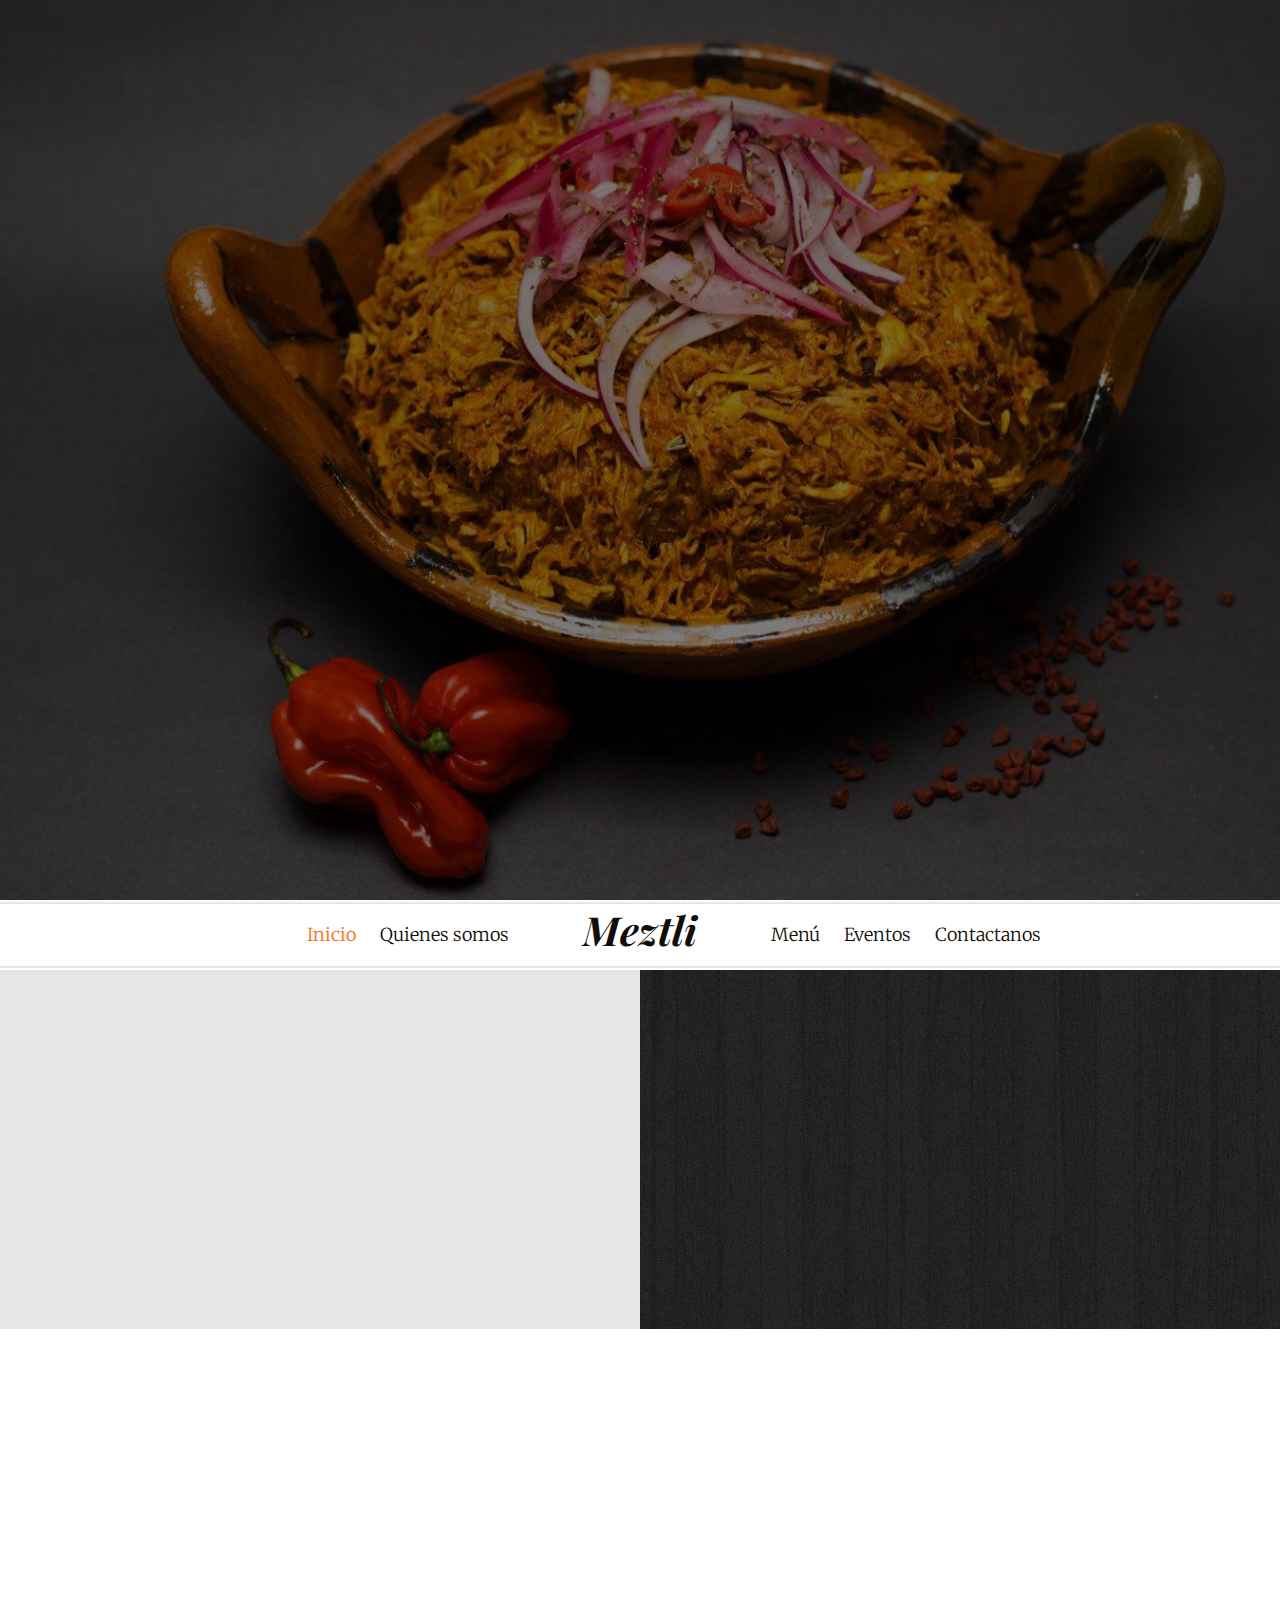
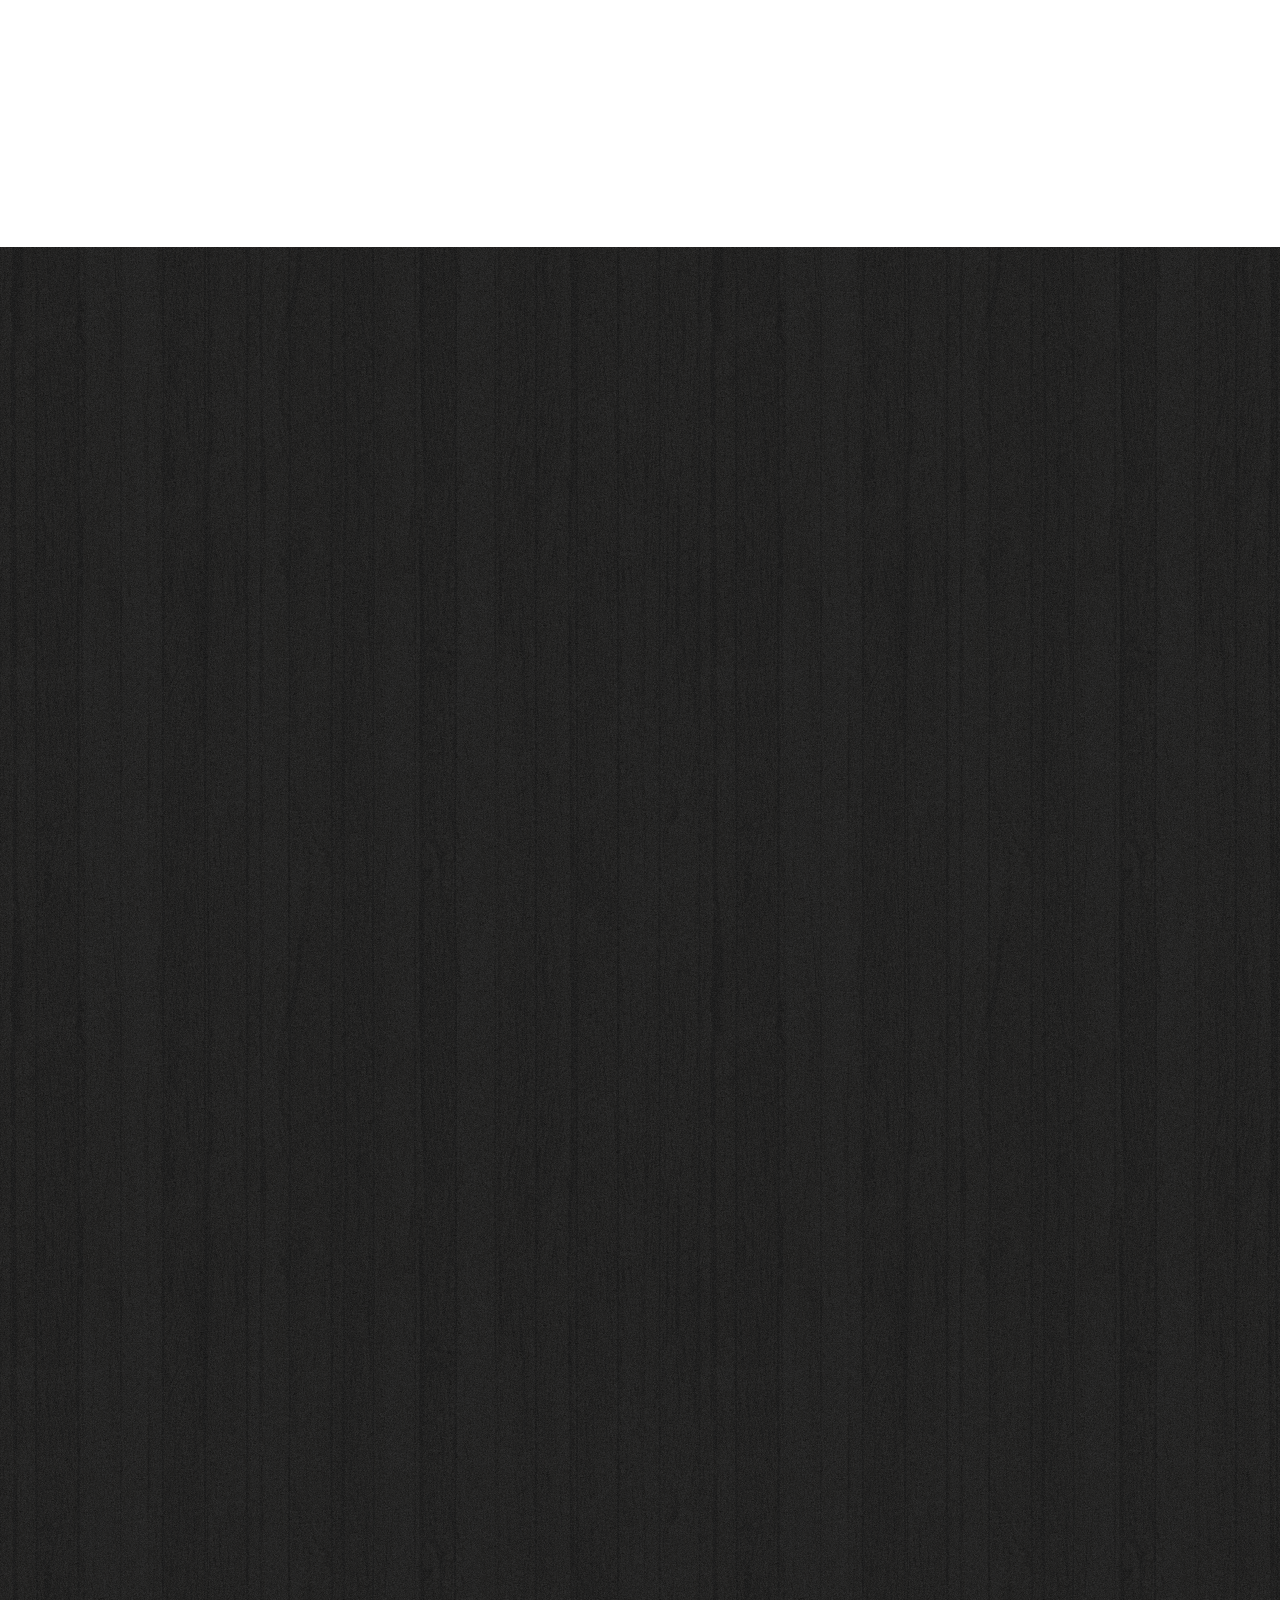
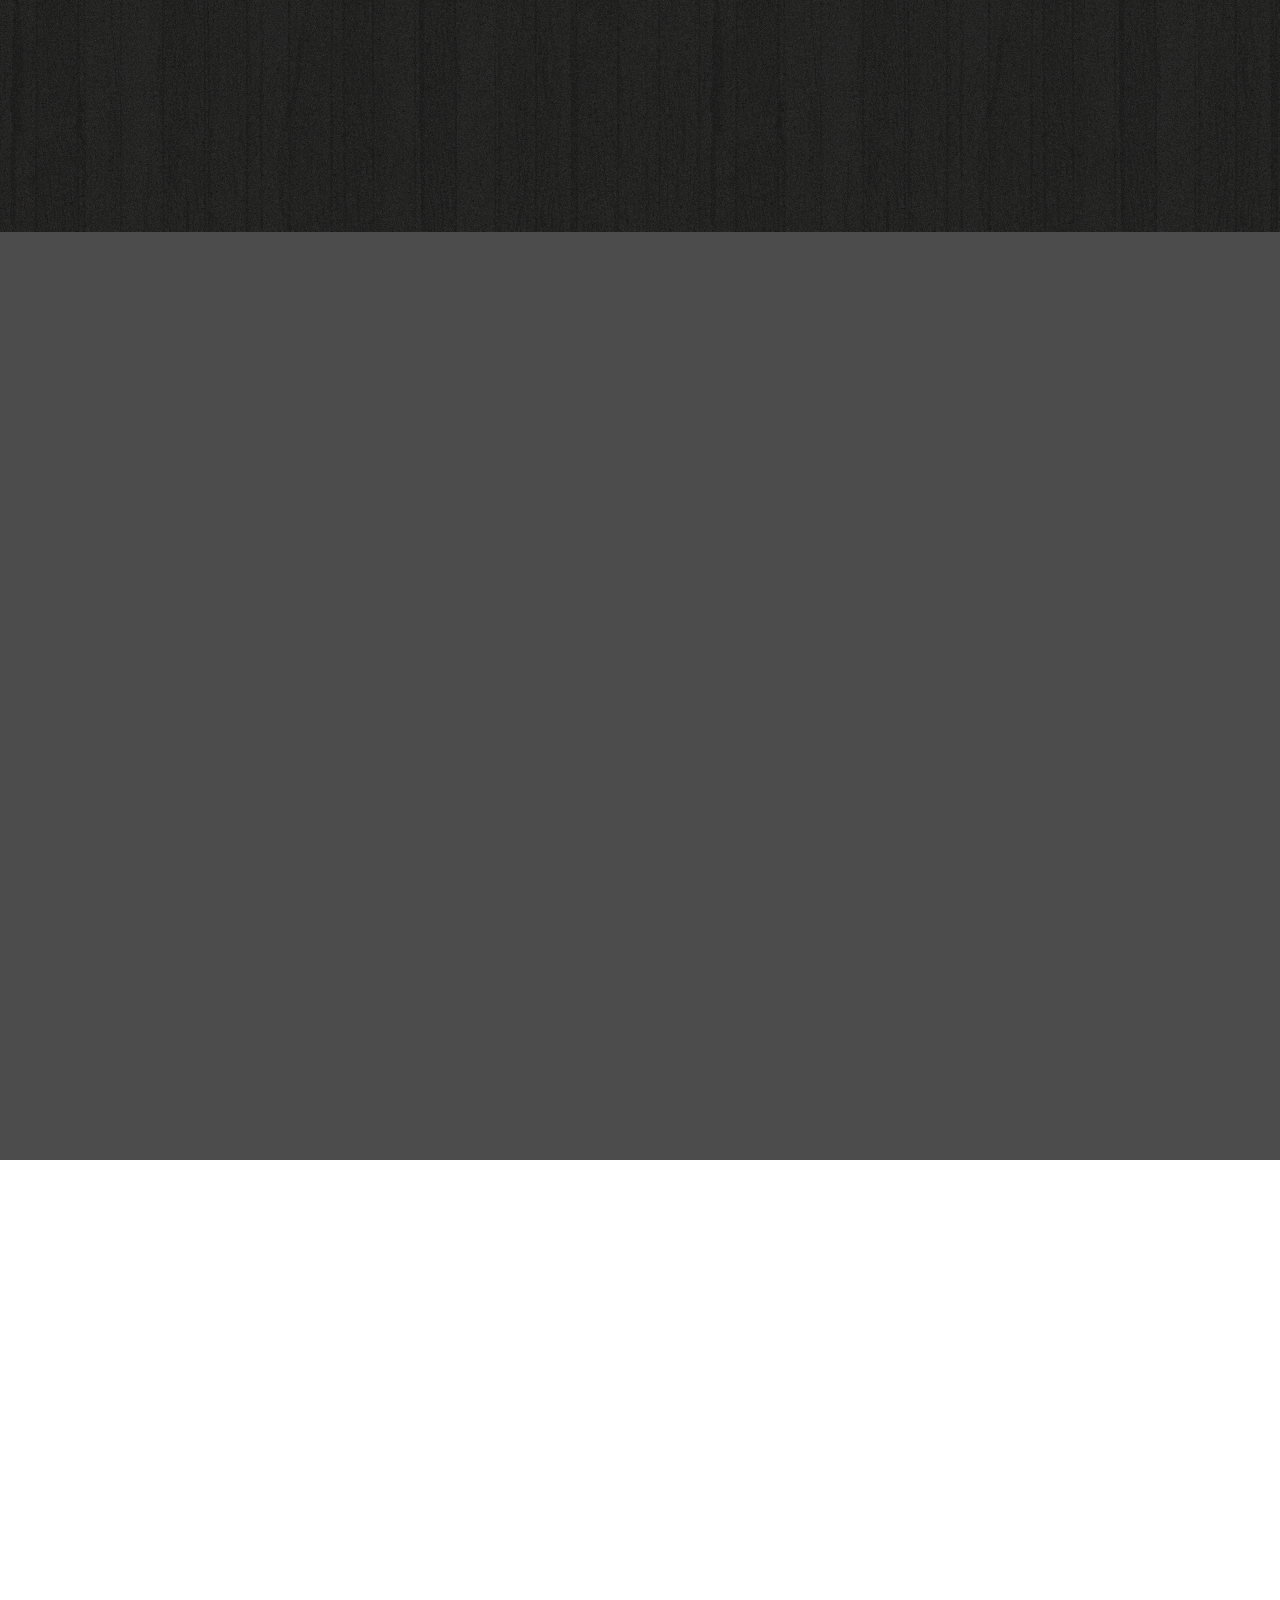
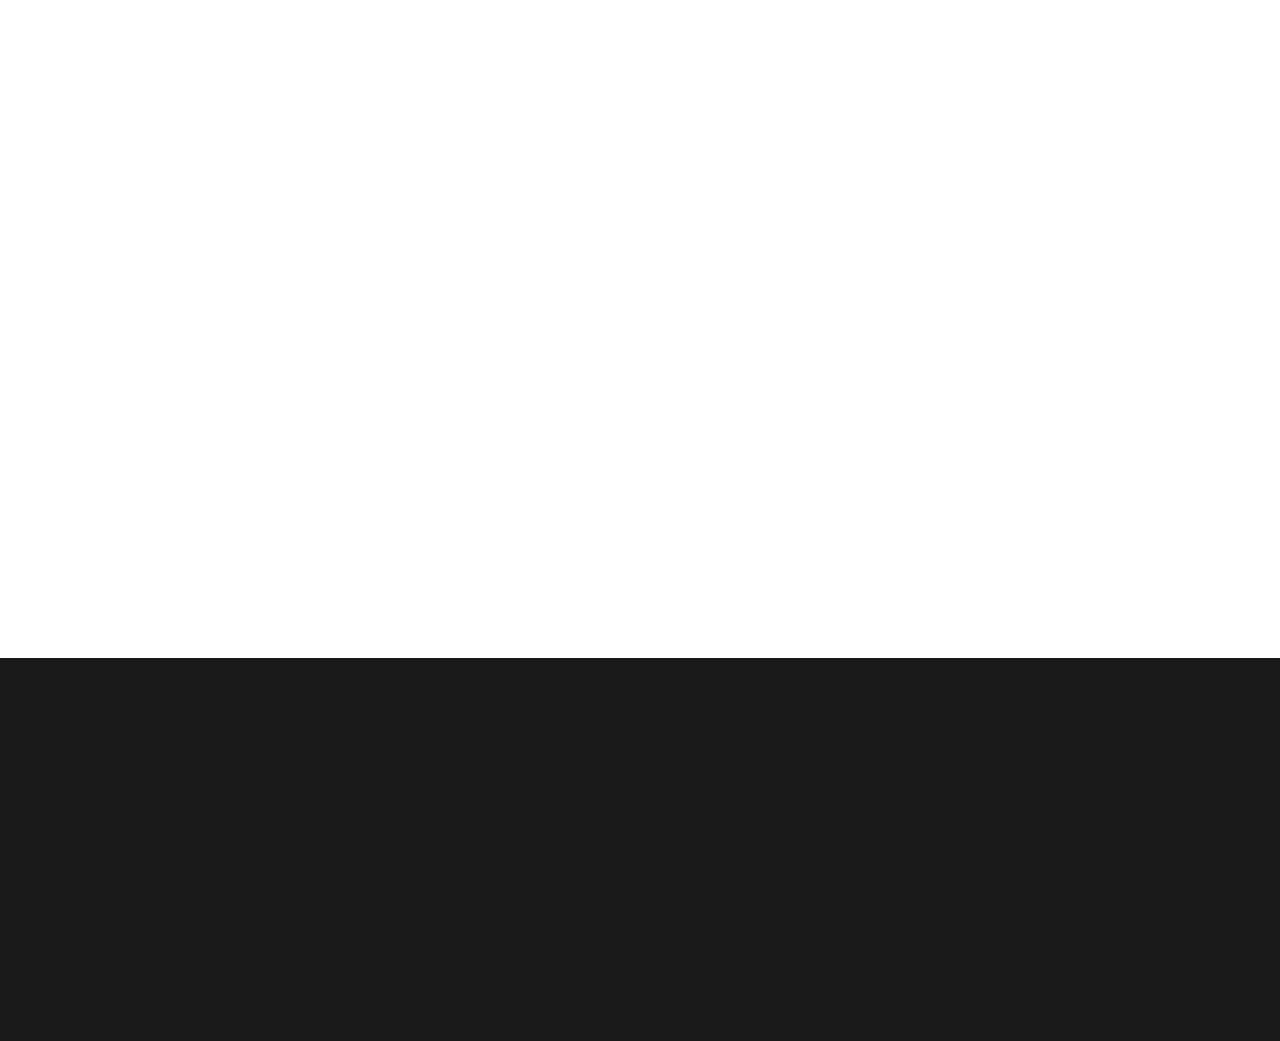
==== commit 57424d82: "Actualizacion de proximo evento" ====
--- a/index.html
+++ b/index.html
@@ -13,20 +13,6 @@
 	<meta name="keywords" content="cochinita,comida mexicana,tacos,panama" />
 	<meta name="author" content="meztli_panama" />
 
-  <!--
-	//////////////////////////////////////////////////////
-
-	FREE HTML5 TEMPLATE
-	DESIGNED & DEVELOPED by FREEHTML5.CO
-
-	Website: 		http://freehtml5.co/
-	Email: 			info@freehtml5.co
-	Twitter: 		http://twitter.com/fh5co
-	Facebook: 		https://www.facebook.com/fh5co
-
-	//////////////////////////////////////////////////////
-	 -->
-
   	<!-- Facebook and Twitter integration -->
 	<meta property="og:title" content=""/>
 	<meta property="og:image" content=""/>
@@ -117,7 +103,7 @@
 			<div class="fh5co-2col fh5co-bg to-animate-2" style="background-image: url(images/res_img_1a.jpg)"></div>
 			<div class="fh5co-2col fh5co-text">
 				<h2 class="heading to-animate">Quienes somos</h2>
-				<p class="to-animate"><span class="firstcharacter">E</span>n MEZTLI somos verdaderos amantes de la gastronomía, y por eso traemos para ti un sabor único e inigualable...ven a probarlo y descubre por que !de lo bueno poco!</p>
+				<p class="to-animate"><span class="firstcharacter">E</span>n MEZTLI somos verdaderos amantes de la gastronomía, y por eso traemos para ti un sabor único e inigualable...ven a probarlo y descubre el por que ¡de lo bueno poco!</p>
 			</div>
 		</div>
 
@@ -236,10 +222,17 @@
 				<div class="row">
 					<div class="col-md-4">
 						<div class="fh5co-event to-animate-2">
-							<h3>Proximo evento</h3>
+							<h3>Por el momento solo nos estamos presentando en eventos y ferias</h3>
 							<span class="fh5co-event-meta"<Facebook:@Meztli</span>
-							<p>Estaremos en la feria...</p>                                                                           
-							<p>Información Próximamente</p> 
+							<p>Para mayor informacion siguenos en nuetras redes...</p>
+							<p>Te esperamos!!!</p>
+						</div>
+					</div>
+					<div class="col-md-4">
+						<div class="fh5co-event to-animate-2">
+							<h3>PROXIMA PRESENTACIÓN</h3>
+							<span class="fh5co-event-meta">07 de Abril 2018 Parque Urraca</span>
+							<p>Corredor Gastronómico de Bella Vista, Panamá Ciudad Creativa de UNESCO</p>
 						</div>
 					</div>
 					<div class="col-md-4">
@@ -247,13 +240,6 @@
 							<h3>Parrilladas y Reuniones</h3>
 							<span class="fh5co-event-meta">Contáctanos</span>
 							<p>Preparamos la comida para tus eventos</p>
-						</div>
-					</div>
-					<div class="col-md-4">
-						<div class="fh5co-event to-animate-2">
-							<h3>Taller de cocina</h3>
-							<span class="fh5co-event-meta">Enero 20, 2019</span>
-							<p>Información Próximamente</p>
 						</div>
 					</div>
 				</div>
@@ -278,8 +264,10 @@
 							</li!-->
 							<li><i class="icon-envelope"></i>meztli.panama@gmail.com</li>
 							<li><i class="icon-phone"></i> +507 6869 7294</li>
-
-							<!--li><i class="icon-globe"></i> <a href="http://freehtml5.co/" target="_blank">freehtml5.co</a></li!-->
+              <li><i class="icon-facebook"></i><a href="https://www.facebook.com/Meztli-1585526528234470/">@meztli_panama</a></li>
+							<li><i class="icon-twitter"></i><a href="https://twitter.com/meztli_panama">@meztli_panama</a></li>
+							<li><i class="icon-instagram"></i><a href="https://www.instagram.com/meztli_panama">@meztli_panama</a></li>
+
 						</ul>
 					</div>
 					<div class="col-md-6 to-animate-2">
